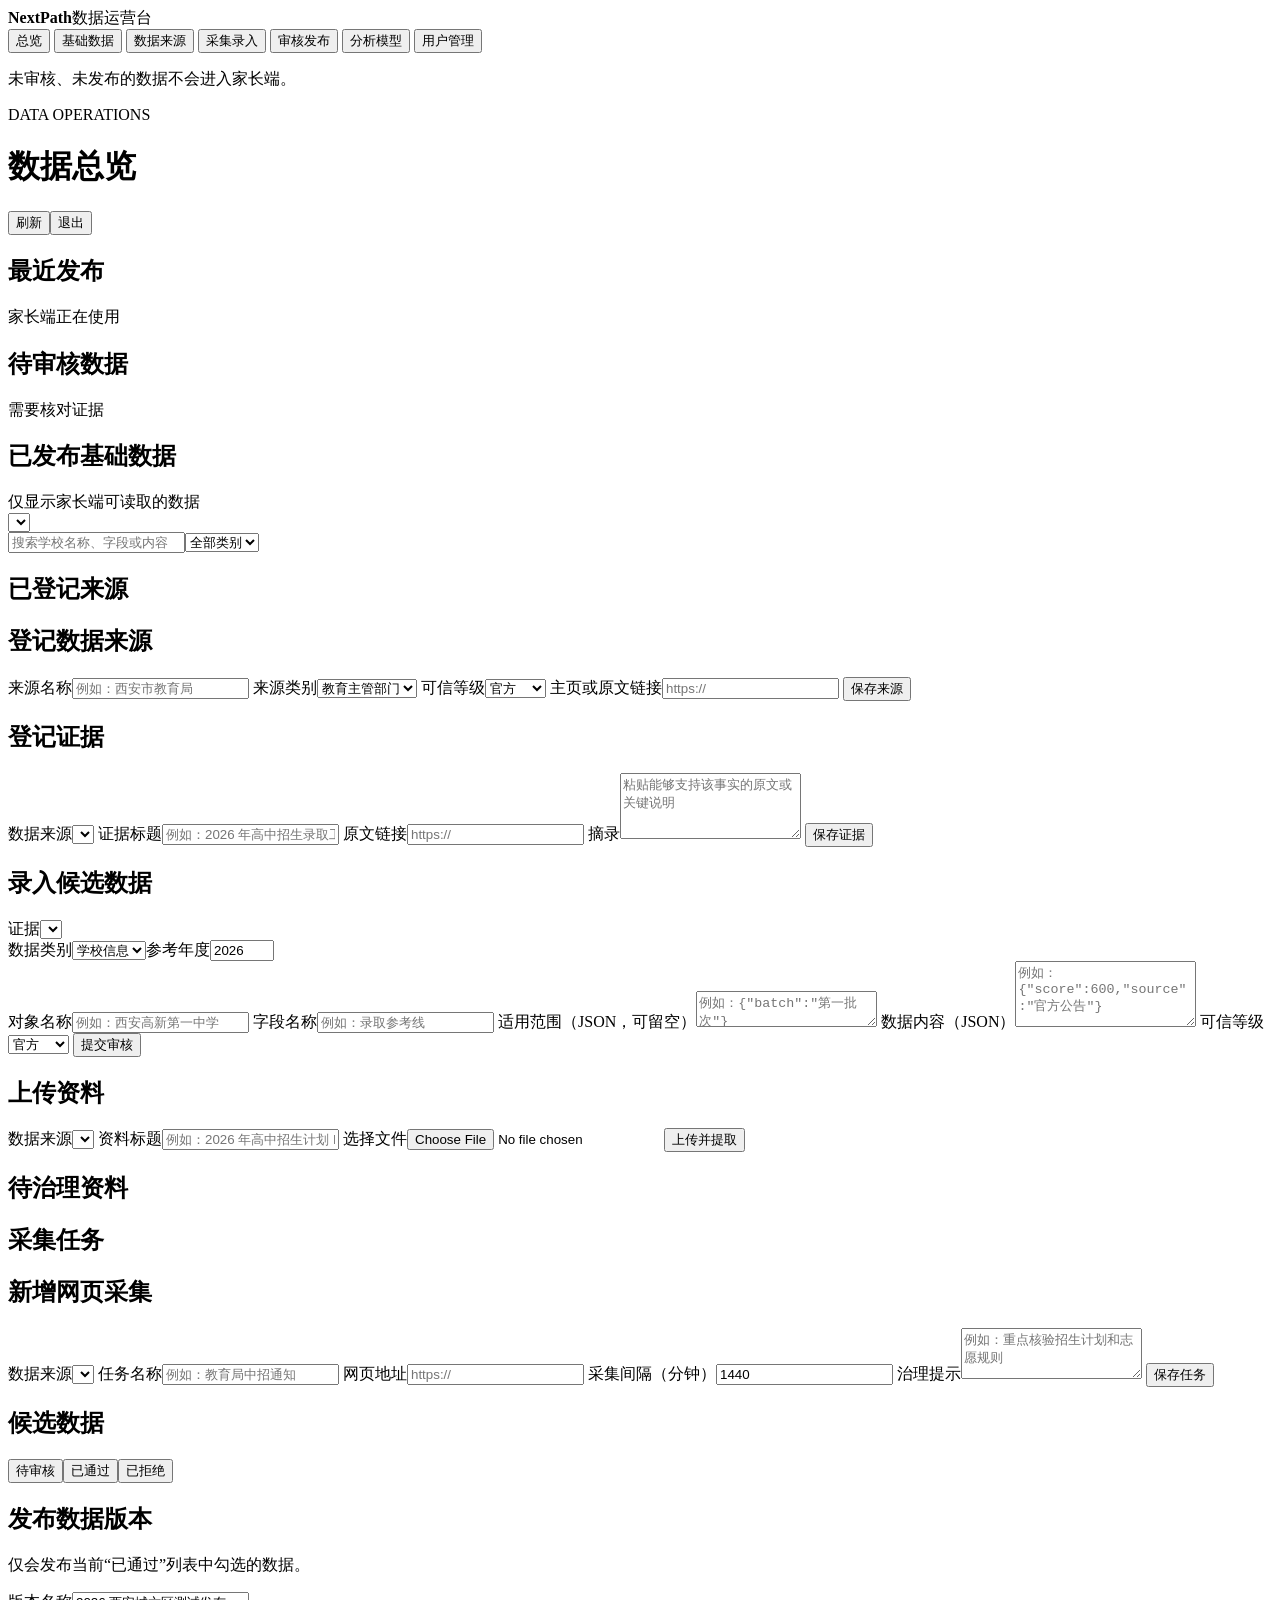
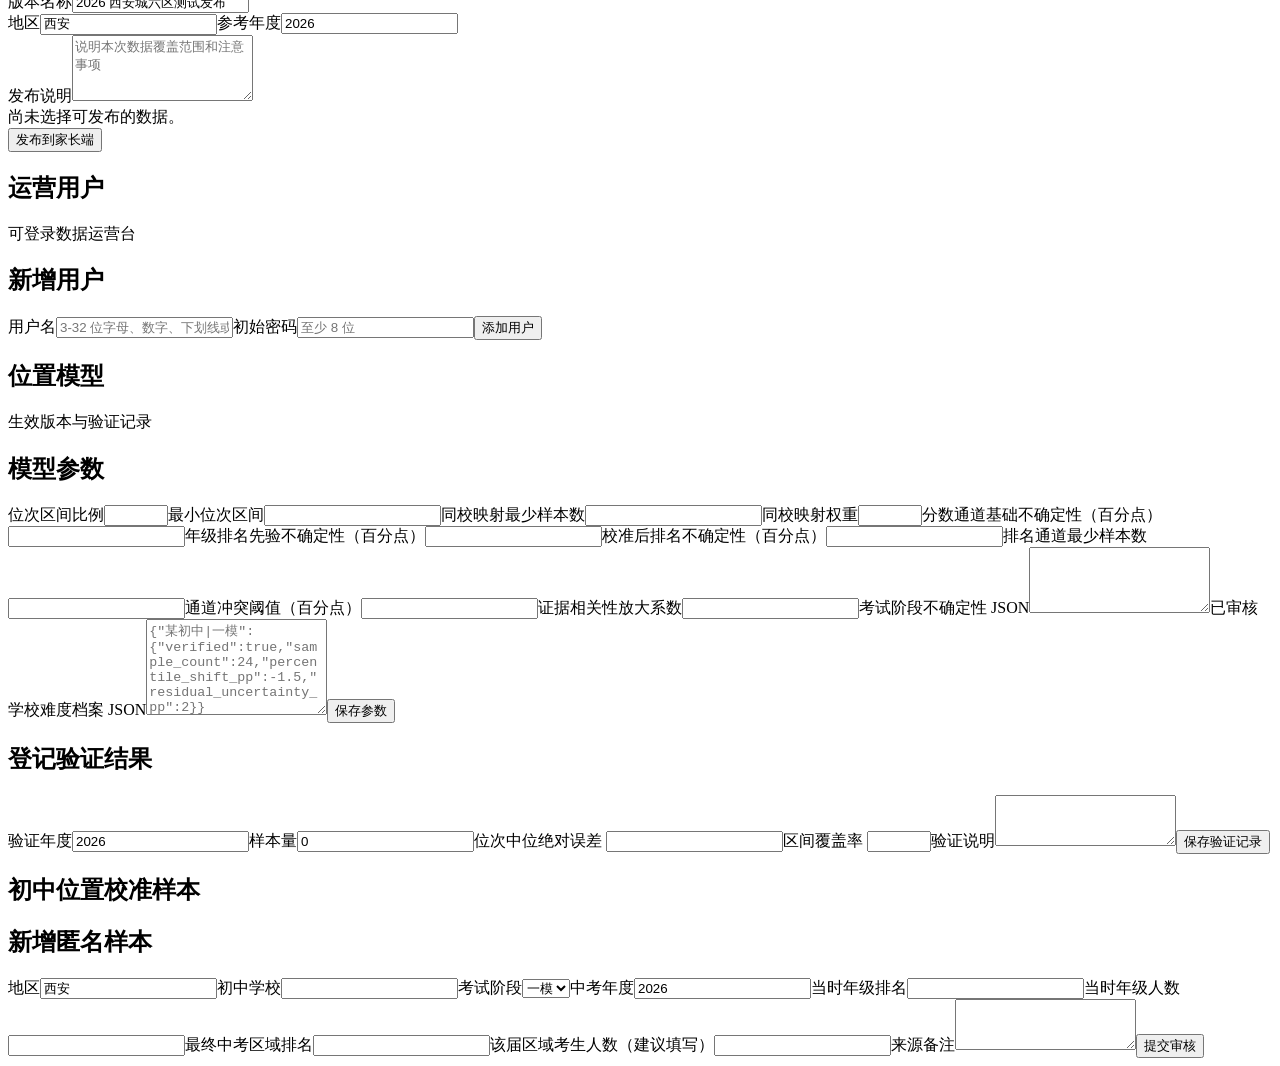
==== backend/admin_portal/static/index.html @ f188755e "feat: fuse score and school-rank position evidence" ====
<!doctype html>
<html lang="zh-CN">
  <head>
    <meta charset="utf-8">
    <meta name="viewport" content="width=device-width, initial-scale=1">
    <title>NextPath 数据运营台</title>
    <link rel="stylesheet" href="/assets/styles.css">
  </head>
  <body>
    <aside class="sidebar">
      <div class="brand"><strong>NextPath</strong><span>数据运营台</span></div>
      <nav>
        <button class="nav-item active" data-view="overview">总览</button>
        <button class="nav-item" data-view="data">基础数据</button>
        <button class="nav-item" data-view="sources">数据来源</button>
        <button class="nav-item" data-view="capture">采集录入</button>
        <button class="nav-item" data-view="review">审核发布</button>
        <button class="nav-item" data-view="models">分析模型</button>
        <button class="nav-item" data-view="users">用户管理</button>
      </nav>
      <p class="sidebar-note">未审核、未发布的数据不会进入家长端。</p>
    </aside>
    <main>
      <header class="topbar"><div><p class="eyebrow">DATA OPERATIONS</p><h1 id="pageTitle">数据总览</h1></div><div class="topbar-actions"><span id="currentUser" class="current-user"></span><button id="refreshButton" class="button secondary">刷新</button><button id="logoutButton" class="button secondary">退出</button></div></header>
      <div id="notice" class="notice hidden"></div>

      <section id="overview" class="view active">
        <div class="metrics" id="metrics"></div>
        <div class="grid-two">
          <section class="panel"><div class="panel-head"><h2>最近发布</h2><span>家长端正在使用</span></div><div id="releaseList" class="list"></div></section>
          <section class="panel"><div class="panel-head"><h2>待审核数据</h2><span>需要核对证据</span></div><div id="pendingPreview" class="list"></div></section>
        </div>
      </section>

      <section id="data" class="view">
        <section class="panel">
          <div class="panel-head"><div><h2>已发布基础数据</h2><span>仅显示家长端可读取的数据</span></div><select id="releaseSelect" class="release-select"></select></div>
          <div class="data-filter"><input id="dataSearch" placeholder="搜索学校名称、字段或内容"><select id="dataType"><option value="all">全部类别</option><option value="school">学校</option><option value="admission">招生录取</option><option value="policy">中招政策</option></select></div>
          <div id="publishedFactList" class="fact-list"></div>
        </section>
      </section>

      <section id="sources" class="view">
        <div class="grid-two wide-left">
          <section class="panel"><div class="panel-head"><h2>已登记来源</h2><span id="sourceCount"></span></div><div id="sourceList" class="list"></div></section>
          <section class="panel form-panel"><h2>登记数据来源</h2><form id="sourceForm" class="form-stack">
            <label>来源名称<input name="name" required placeholder="例如：西安市教育局"></label>
            <label>来源类别<select name="source_type"><option value="official">教育主管部门</option><option value="school_official">学校官方</option><option value="media">媒体公开信息</option><option value="expert">专家/机构</option><option value="parent">家长反馈</option><option value="manual">人工整理</option></select></label>
            <label>可信等级<select name="reliability"><option value="official">官方</option><option value="verified">已核验</option><option value="observation">待核验</option></select></label>
            <label>主页或原文链接<input name="homepage_url" type="url" placeholder="https://"></label>
            <button class="button" type="submit">保存来源</button>
          </form></section>
        </div>
      </section>

      <section id="capture" class="view">
        <div class="grid-two">
          <section class="panel form-panel"><h2>登记证据</h2><form id="evidenceForm" class="form-stack">
            <label>数据来源<select name="source_id" id="evidenceSource" required></select></label>
            <label>证据标题<input name="title" required placeholder="例如：2026 年高中招生录取工作方案"></label>
            <label>原文链接<input name="url" type="url" placeholder="https://"></label>
            <label>摘录<textarea name="excerpt" rows="4" placeholder="粘贴能够支持该事实的原文或关键说明"></textarea></label>
            <button class="button" type="submit">保存证据</button>
          </form></section>
          <section class="panel form-panel"><h2>录入候选数据</h2><form id="factForm" class="form-stack">
            <label>证据<select name="evidence_id" id="factEvidence" required></select></label>
            <div class="form-row"><label>数据类别<select name="fact_type"><option value="school">学校信息</option><option value="admission">招生录取</option><option value="policy">中招政策</option></select></label><label>参考年度<input name="reference_year" type="number" value="2026" min="2020" max="2100" required></label></div>
            <label>对象名称<input name="entity_name" required placeholder="例如：西安高新第一中学"></label>
            <label>字段名称<input name="field" required placeholder="例如：录取参考线"></label>
            <label>适用范围（JSON，可留空）<textarea name="scope" rows="2" placeholder='例如：{"batch":"第一批次"}'></textarea></label>
            <label>数据内容（JSON）<textarea name="value" rows="4" required placeholder='例如：{"score":600,"source":"官方公告"}'></textarea></label>
            <label>可信等级<select name="confidence"><option value="official">官方</option><option value="verified">已核验</option><option value="observation">待核验</option></select></label>
            <button class="button" type="submit">提交审核</button>
          </form></section>
        </div>
        <div class="grid-two top-gap">
          <section class="panel form-panel"><h2>上传资料</h2><form id="documentForm" class="form-stack" enctype="multipart/form-data">
            <label>数据来源<select name="source_id" id="documentSource"></select></label>
            <label>资料标题<input name="title" required placeholder="例如：2026 年高中招生计划 PDF"></label>
            <label>选择文件<input name="file" type="file" accept=".txt,.md,.csv,.json,.docx,.pdf" required></label>
            <button class="button secondary" type="submit">上传并提取</button>
          </form></section>
          <section class="panel"><div class="panel-head"><h2>待治理资料</h2><span id="ingestionCount"></span></div><div id="ingestionList" class="list"></div></section>
        </div>
        <div class="grid-two top-gap">
          <section class="panel"><div class="panel-head"><h2>采集任务</h2><span id="collectionCount"></span></div><div id="collectionList" class="list"></div></section>
          <section class="panel form-panel"><h2>新增网页采集</h2><form id="collectionForm" class="form-stack">
            <label>数据来源<select name="source_id" id="collectionSource"></select></label>
            <label>任务名称<input name="name" required placeholder="例如：教育局中招通知"></label>
            <label>网页地址<input name="target_url" type="url" required placeholder="https://"></label>
            <label>采集间隔（分钟）<input name="interval_minutes" type="number" min="15" value="1440" required></label>
            <label>治理提示<textarea name="extraction_hint" rows="3" placeholder="例如：重点核验招生计划和志愿规则"></textarea></label>
            <button class="button secondary" type="submit">保存任务</button>
          </form></section>
        </div>
      </section>

      <section id="review" class="view">
        <div class="grid-two wide-left">
          <section class="panel"><div class="panel-head"><h2>候选数据</h2><div class="segmented"><button data-status="pending_review" class="selected">待审核</button><button data-status="approved">已通过</button><button data-status="rejected">已拒绝</button></div></div><div id="factList" class="fact-list"></div></section>
          <section class="panel form-panel"><h2>发布数据版本</h2><p class="muted">仅会发布当前“已通过”列表中勾选的数据。</p><form id="releaseForm" class="form-stack">
            <label>版本名称<input name="name" required value="2026 西安城六区测试发布"></label>
            <div class="form-row"><label>地区<input name="region" value="西安" required></label><label>参考年度<input name="reference_year" type="number" value="2026" required></label></div>
            <label>发布说明<textarea name="notes" rows="4" placeholder="说明本次数据覆盖范围和注意事项"></textarea></label>
            <div id="releaseSelection" class="selection-note">尚未选择可发布的数据。</div>
            <button class="button" type="submit">发布到家长端</button>
          </form></section>
        </div>
      </section>

      <section id="users" class="view">
        <div class="grid-two wide-left">
          <section class="panel"><div class="panel-head"><h2>运营用户</h2><span>可登录数据运营台</span></div><div id="userList" class="list"></div></section>
          <section class="panel form-panel"><h2>新增用户</h2><form id="userForm" class="form-stack"><label>用户名<input name="username" required pattern="[A-Za-z0-9_-]{3,32}" placeholder="3-32 位字母、数字、下划线或连字符"></label><label>初始密码<input name="password" type="password" minlength="8" required placeholder="至少 8 位"></label><button class="button" type="submit">添加用户</button></form></section>
        </div>
      </section>

      <section id="models" class="view">
        <div class="grid-two wide-left">
          <section class="panel"><div class="panel-head"><h2>位置模型</h2><span>生效版本与验证记录</span></div><div id="modelList" class="list"></div><div id="validationList" class="list"></div></section>
          <section class="panel form-panel"><h2>模型参数</h2><form id="modelForm" class="form-stack"><input type="hidden" id="modelId"><label>位次区间比例<input id="rankIntervalRatio" type="number" min="0" max="1" step="0.01" required></label><label>最小位次区间<input id="minimumRankInterval" type="number" min="1" step="1" required></label><label>同校映射最少样本数<input id="schoolMappingMinSamples" type="number" min="2" step="1" required></label><label>同校映射权重<input id="schoolMappingWeight" type="number" min="0" max="1" step="0.05" required></label><label>分数通道基础不确定性（百分点）<input id="scoreChannelUncertainty" type="number" min="0.1" step="0.5" required></label><label>年级排名先验不确定性（百分点）<input id="rankPriorUncertainty" type="number" min="0.1" step="0.5" required></label><label>校准后排名不确定性（百分点）<input id="rankCalibratedUncertainty" type="number" min="0.1" step="0.5" required></label><label>排名通道最少样本数<input id="rankChannelMinSamples" type="number" min="2" step="1" required></label><label>通道冲突阈值（百分点）<input id="fusionConflictThreshold" type="number" min="0.1" step="0.5" required></label><label>证据相关性放大系数<input id="fusionCorrelationInflation" type="number" min="1" step="0.05" required></label><label>考试阶段不确定性 JSON<textarea id="difficultyStageUncertainty" rows="4"></textarea></label><label>已审核学校难度档案 JSON<textarea id="schoolDifficultyProfiles" rows="6" placeholder='{"某初中|一模":{"verified":true,"sample_count":24,"percentile_shift_pp":-1.5,"residual_uncertainty_pp":2}}'></textarea></label><button class="button" type="submit">保存参数</button></form><h2 class="subheading">登记验证结果</h2><form id="validationForm" class="form-stack"><label>验证年度<input name="validation_year" type="number" value="2026" required></label><label>样本量<input name="sample_size" type="number" min="0" value="0" required></label><label>位次中位绝对误差 <input name="median_absolute_rank_error" type="number" min="0" step="1"></label><label>区间覆盖率 <input name="interval_coverage" type="number" min="0" max="1" step="0.01"></label><label>验证说明<textarea name="notes" rows="3"></textarea></label><button class="button secondary" type="submit">保存验证记录</button></form></section>
        </div>
        <div class="grid-two wide-left top-gap"><section class="panel"><div class="panel-head"><h2>初中位置校准样本</h2><span id="calibrationSummary"></span></div><div id="calibrationList" class="list"></div></section><section class="panel form-panel"><h2>新增匿名样本</h2><form id="calibrationForm" class="form-stack"><label>地区<input name="region" value="西安" required></label><label>初中学校<input name="junior_school" required></label><label>考试阶段<select name="assessment_stage"><option>一模</option><option>二模</option><option>三模</option><option>期中</option><option>期末</option><option>月考</option><option>周测</option></select></label><label>中考年度<input name="cohort_year" type="number" value="2026" required></label><label>当时年级排名<input name="grade_rank" type="number" min="1" required></label><label>当时年级人数<input name="grade_size" type="number" min="1" required></label><label>最终中考区域排名<input name="final_city_rank" type="number" min="1" required></label><label>该届区域考生人数（建议填写）<input name="final_candidate_count" type="number" min="1"></label><label>来源备注<textarea name="source_note" rows="3"></textarea></label><button class="button secondary" type="submit">提交审核</button></form></section></div>
      </section>
    </main>
    <script src="/assets/app.js"></script>
  </body>
</html>
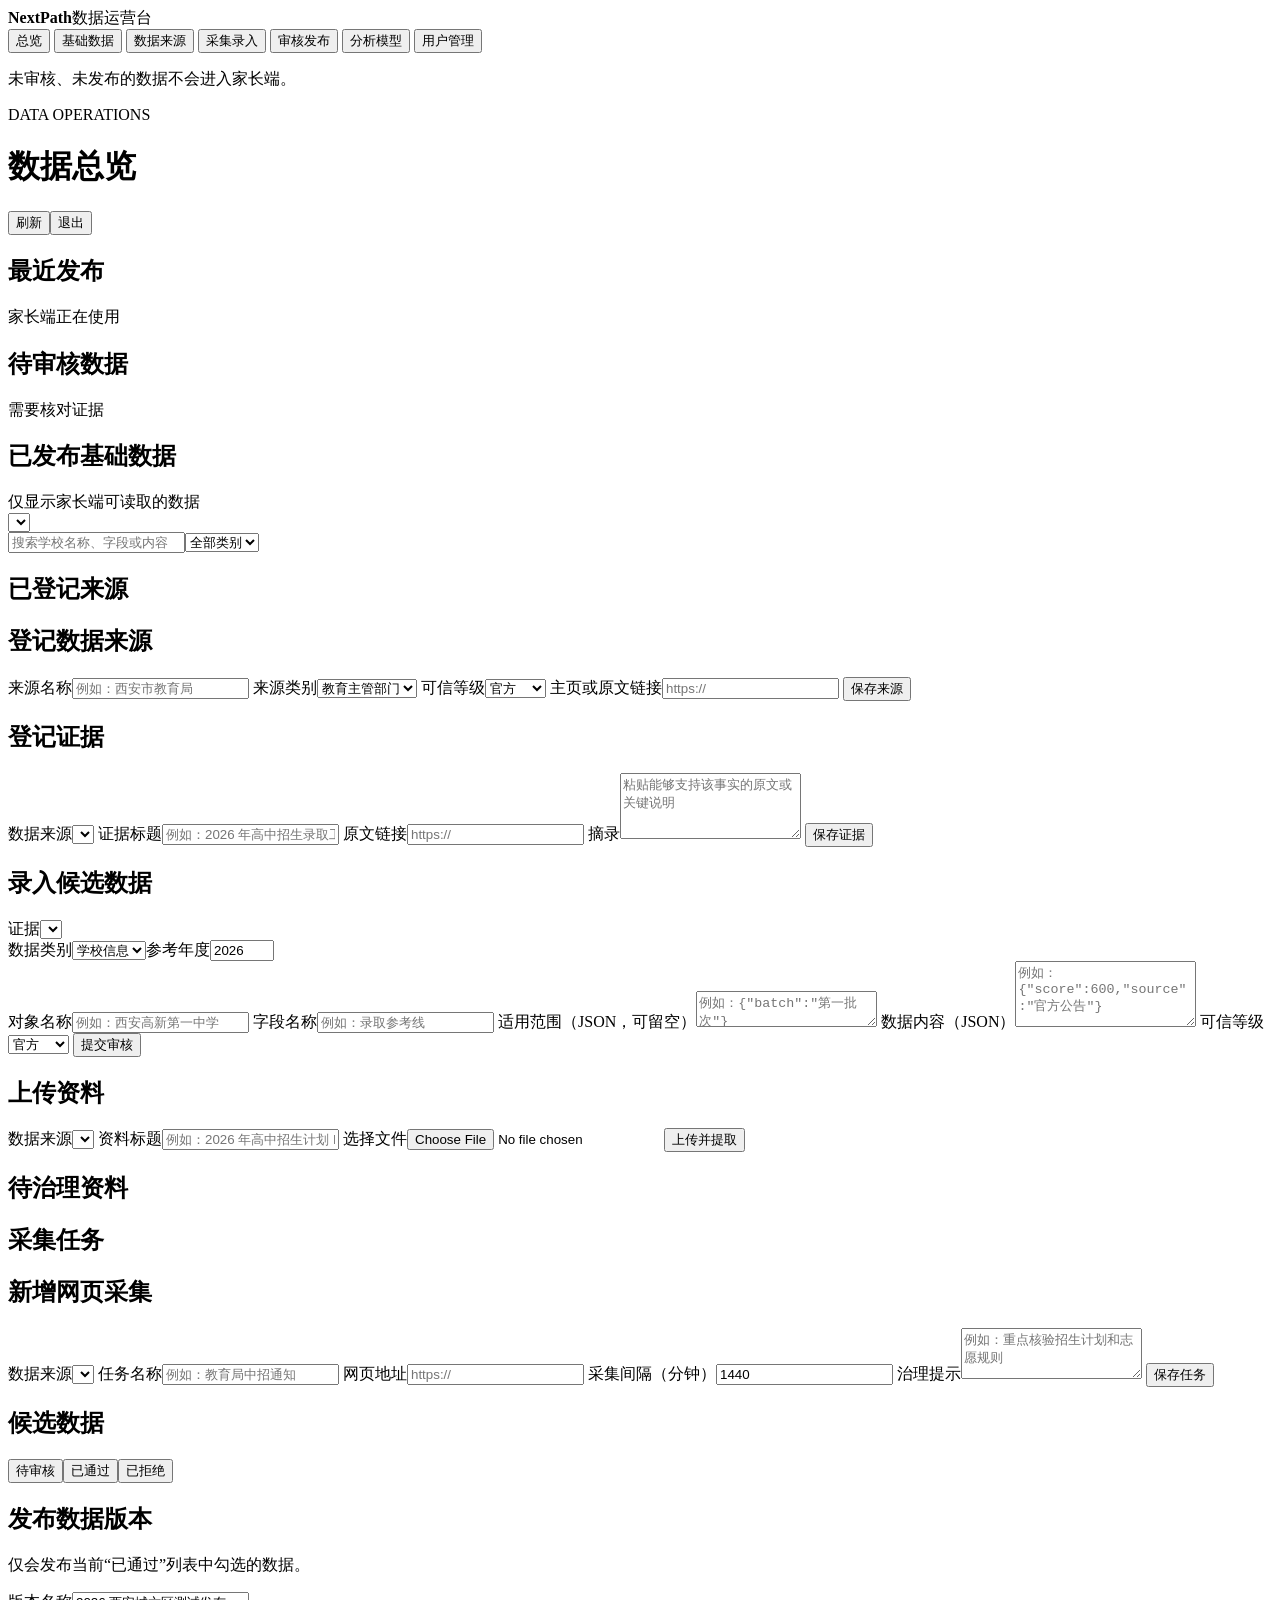
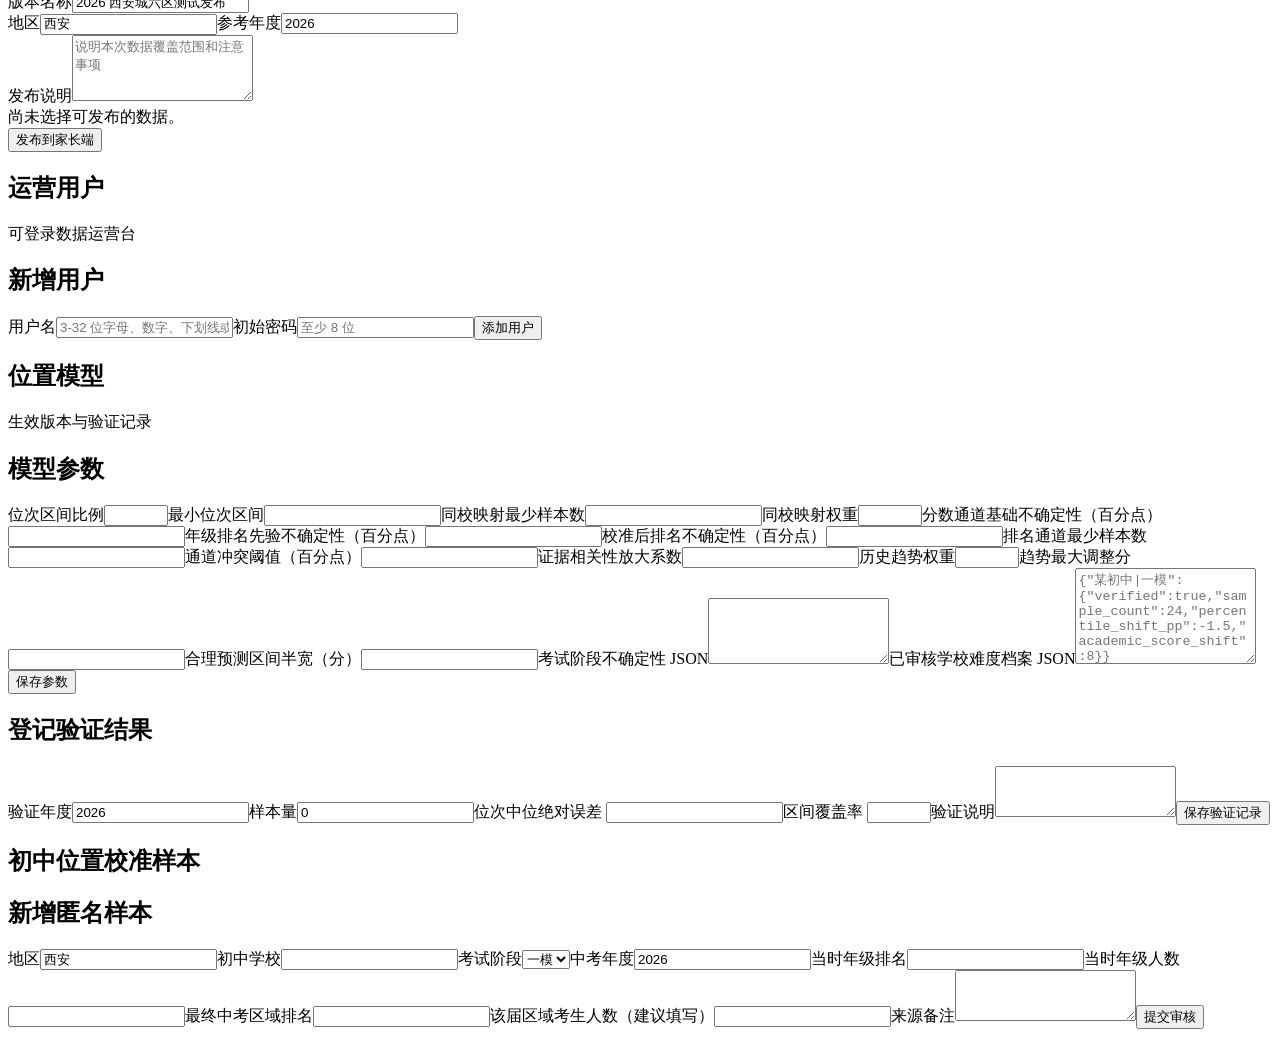
==== commit 813697d6: "feat: show current and projected admission scenarios" ====
--- a/backend/admin_portal/static/index.html
+++ b/backend/admin_portal/static/index.html
@@ -118,7 +118,7 @@
       <section id="models" class="view">
         <div class="grid-two wide-left">
           <section class="panel"><div class="panel-head"><h2>位置模型</h2><span>生效版本与验证记录</span></div><div id="modelList" class="list"></div><div id="validationList" class="list"></div></section>
-          <section class="panel form-panel"><h2>模型参数</h2><form id="modelForm" class="form-stack"><input type="hidden" id="modelId"><label>位次区间比例<input id="rankIntervalRatio" type="number" min="0" max="1" step="0.01" required></label><label>最小位次区间<input id="minimumRankInterval" type="number" min="1" step="1" required></label><label>同校映射最少样本数<input id="schoolMappingMinSamples" type="number" min="2" step="1" required></label><label>同校映射权重<input id="schoolMappingWeight" type="number" min="0" max="1" step="0.05" required></label><label>分数通道基础不确定性（百分点）<input id="scoreChannelUncertainty" type="number" min="0.1" step="0.5" required></label><label>年级排名先验不确定性（百分点）<input id="rankPriorUncertainty" type="number" min="0.1" step="0.5" required></label><label>校准后排名不确定性（百分点）<input id="rankCalibratedUncertainty" type="number" min="0.1" step="0.5" required></label><label>排名通道最少样本数<input id="rankChannelMinSamples" type="number" min="2" step="1" required></label><label>通道冲突阈值（百分点）<input id="fusionConflictThreshold" type="number" min="0.1" step="0.5" required></label><label>证据相关性放大系数<input id="fusionCorrelationInflation" type="number" min="1" step="0.05" required></label><label>考试阶段不确定性 JSON<textarea id="difficultyStageUncertainty" rows="4"></textarea></label><label>已审核学校难度档案 JSON<textarea id="schoolDifficultyProfiles" rows="6" placeholder='{"某初中|一模":{"verified":true,"sample_count":24,"percentile_shift_pp":-1.5,"residual_uncertainty_pp":2}}'></textarea></label><button class="button" type="submit">保存参数</button></form><h2 class="subheading">登记验证结果</h2><form id="validationForm" class="form-stack"><label>验证年度<input name="validation_year" type="number" value="2026" required></label><label>样本量<input name="sample_size" type="number" min="0" value="0" required></label><label>位次中位绝对误差 <input name="median_absolute_rank_error" type="number" min="0" step="1"></label><label>区间覆盖率 <input name="interval_coverage" type="number" min="0" max="1" step="0.01"></label><label>验证说明<textarea name="notes" rows="3"></textarea></label><button class="button secondary" type="submit">保存验证记录</button></form></section>
+          <section class="panel form-panel"><h2>模型参数</h2><form id="modelForm" class="form-stack"><input type="hidden" id="modelId"><label>位次区间比例<input id="rankIntervalRatio" type="number" min="0" max="1" step="0.01" required></label><label>最小位次区间<input id="minimumRankInterval" type="number" min="1" step="1" required></label><label>同校映射最少样本数<input id="schoolMappingMinSamples" type="number" min="2" step="1" required></label><label>同校映射权重<input id="schoolMappingWeight" type="number" min="0" max="1" step="0.05" required></label><label>分数通道基础不确定性（百分点）<input id="scoreChannelUncertainty" type="number" min="0.1" step="0.5" required></label><label>年级排名先验不确定性（百分点）<input id="rankPriorUncertainty" type="number" min="0.1" step="0.5" required></label><label>校准后排名不确定性（百分点）<input id="rankCalibratedUncertainty" type="number" min="0.1" step="0.5" required></label><label>排名通道最少样本数<input id="rankChannelMinSamples" type="number" min="2" step="1" required></label><label>通道冲突阈值（百分点）<input id="fusionConflictThreshold" type="number" min="0.1" step="0.5" required></label><label>证据相关性放大系数<input id="fusionCorrelationInflation" type="number" min="1" step="0.05" required></label><label>历史趋势权重<input id="scoreProjectionTrendWeight" type="number" min="0" max="1" step="0.05" required></label><label>趋势最大调整分<input id="scoreProjectionMaxTrendPoints" type="number" min="0" step="1" required></label><label>合理预测区间半宽（分）<input id="scoreProjectionRangePoints" type="number" min="0" step="1" required></label><label>考试阶段不确定性 JSON<textarea id="difficultyStageUncertainty" rows="4"></textarea></label><label>已审核学校难度档案 JSON<textarea id="schoolDifficultyProfiles" rows="6" placeholder='{"某初中|一模":{"verified":true,"sample_count":24,"percentile_shift_pp":-1.5,"academic_score_shift":8}}'></textarea></label><button class="button" type="submit">保存参数</button></form><h2 class="subheading">登记验证结果</h2><form id="validationForm" class="form-stack"><label>验证年度<input name="validation_year" type="number" value="2026" required></label><label>样本量<input name="sample_size" type="number" min="0" value="0" required></label><label>位次中位绝对误差 <input name="median_absolute_rank_error" type="number" min="0" step="1"></label><label>区间覆盖率 <input name="interval_coverage" type="number" min="0" max="1" step="0.01"></label><label>验证说明<textarea name="notes" rows="3"></textarea></label><button class="button secondary" type="submit">保存验证记录</button></form></section>
         </div>
         <div class="grid-two wide-left top-gap"><section class="panel"><div class="panel-head"><h2>初中位置校准样本</h2><span id="calibrationSummary"></span></div><div id="calibrationList" class="list"></div></section><section class="panel form-panel"><h2>新增匿名样本</h2><form id="calibrationForm" class="form-stack"><label>地区<input name="region" value="西安" required></label><label>初中学校<input name="junior_school" required></label><label>考试阶段<select name="assessment_stage"><option>一模</option><option>二模</option><option>三模</option><option>期中</option><option>期末</option><option>月考</option><option>周测</option></select></label><label>中考年度<input name="cohort_year" type="number" value="2026" required></label><label>当时年级排名<input name="grade_rank" type="number" min="1" required></label><label>当时年级人数<input name="grade_size" type="number" min="1" required></label><label>最终中考区域排名<input name="final_city_rank" type="number" min="1" required></label><label>该届区域考生人数（建议填写）<input name="final_candidate_count" type="number" min="1"></label><label>来源备注<textarea name="source_note" rows="3"></textarea></label><button class="button secondary" type="submit">提交审核</button></form></section></div>
       </section>
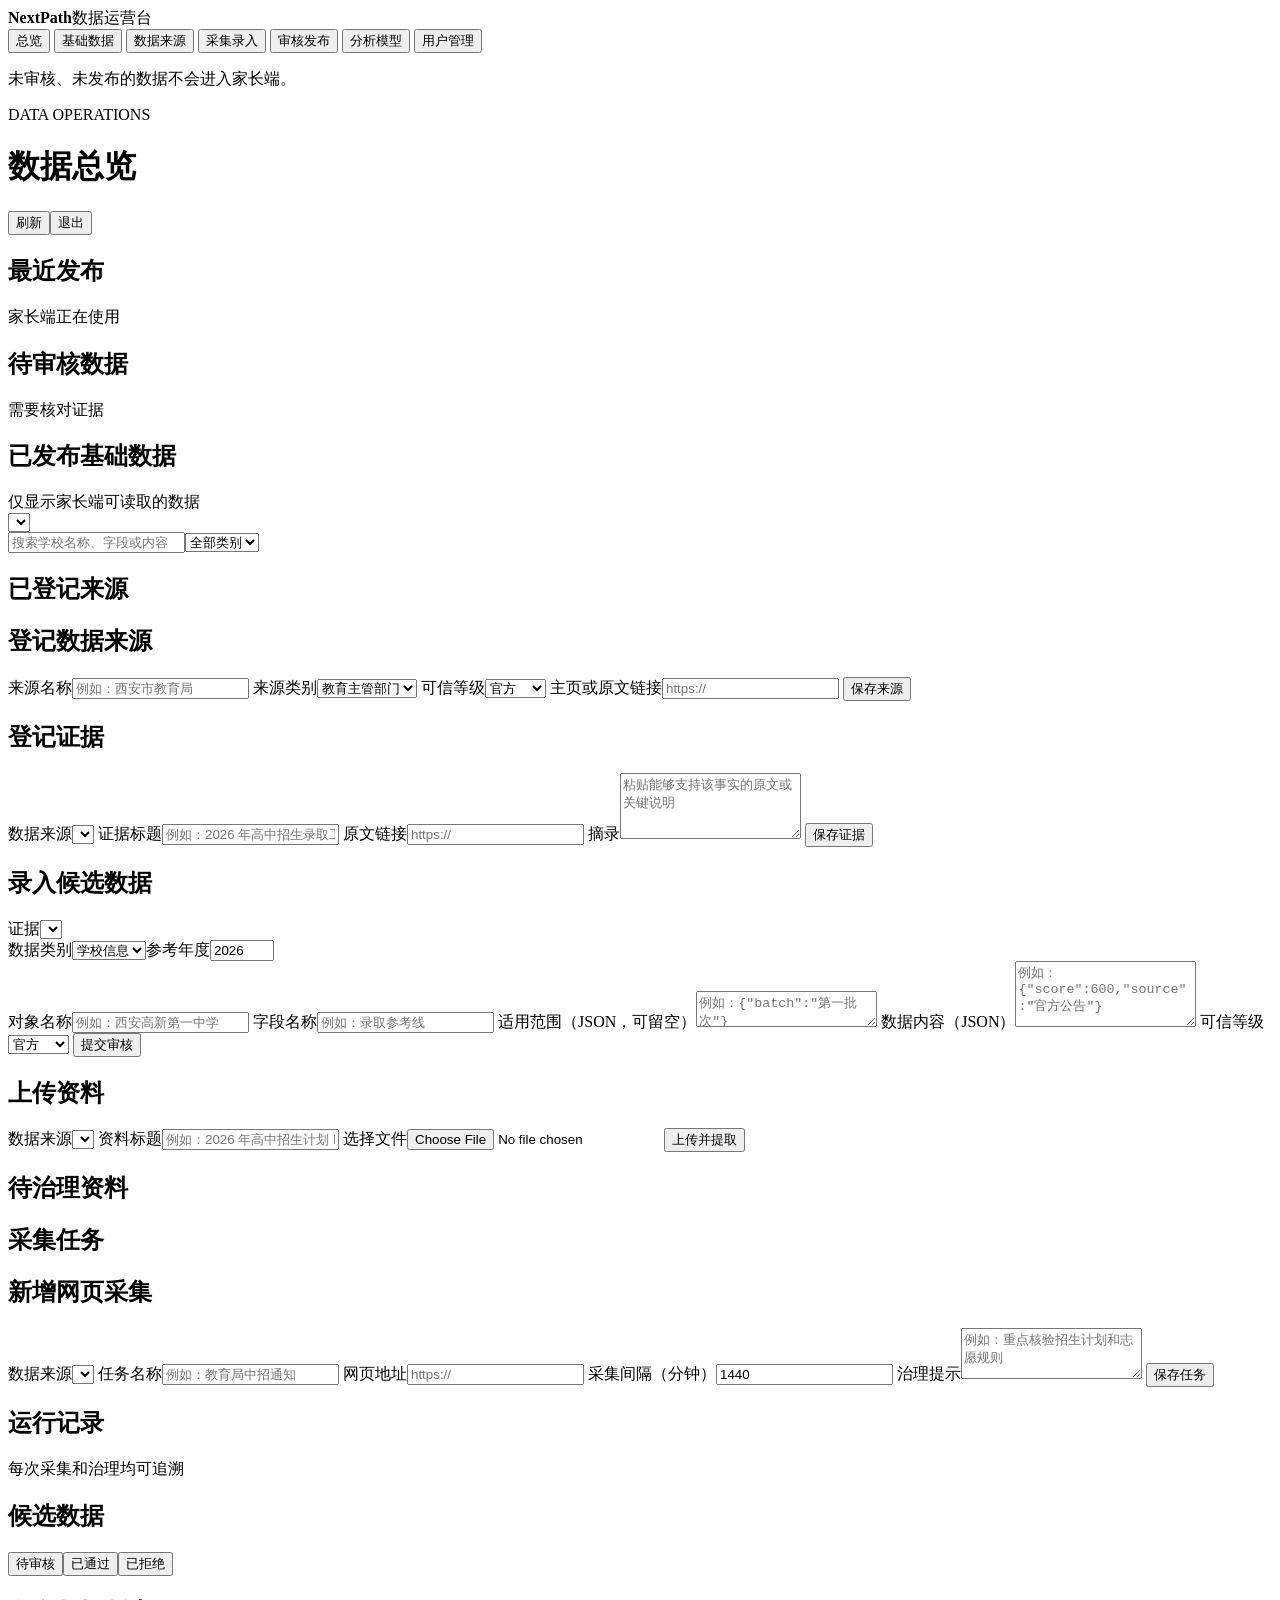
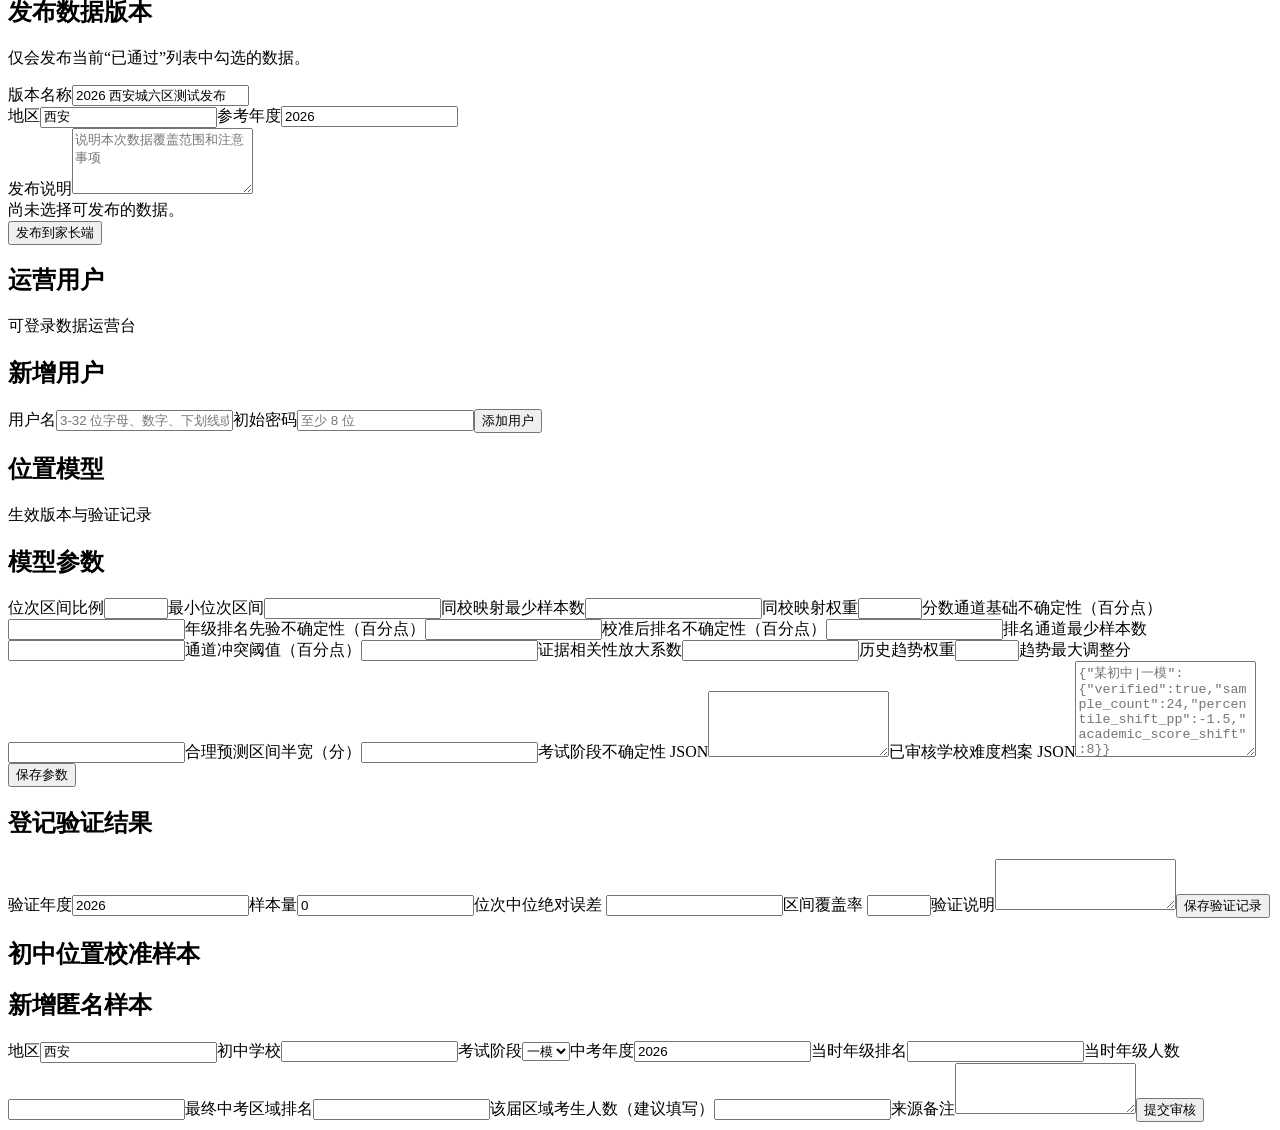
==== commit a8b8cdcd: "feat: expose collection run logs in admin portal" ====
--- a/backend/admin_portal/static/index.html
+++ b/backend/admin_portal/static/index.html
@@ -93,6 +93,10 @@
             <button class="button secondary" type="submit">保存任务</button>
           </form></section>
         </div>
+        <section class="panel top-gap">
+          <div class="panel-head"><div><h2>运行记录</h2><span>每次采集和治理均可追溯</span></div><span id="collectionRunCount"></span></div>
+          <div class="run-layout"><div id="collectionRunList" class="run-list"></div><aside id="collectionRunDetail" class="run-detail"></aside></div>
+        </section>
       </section>
 
       <section id="review" class="view">
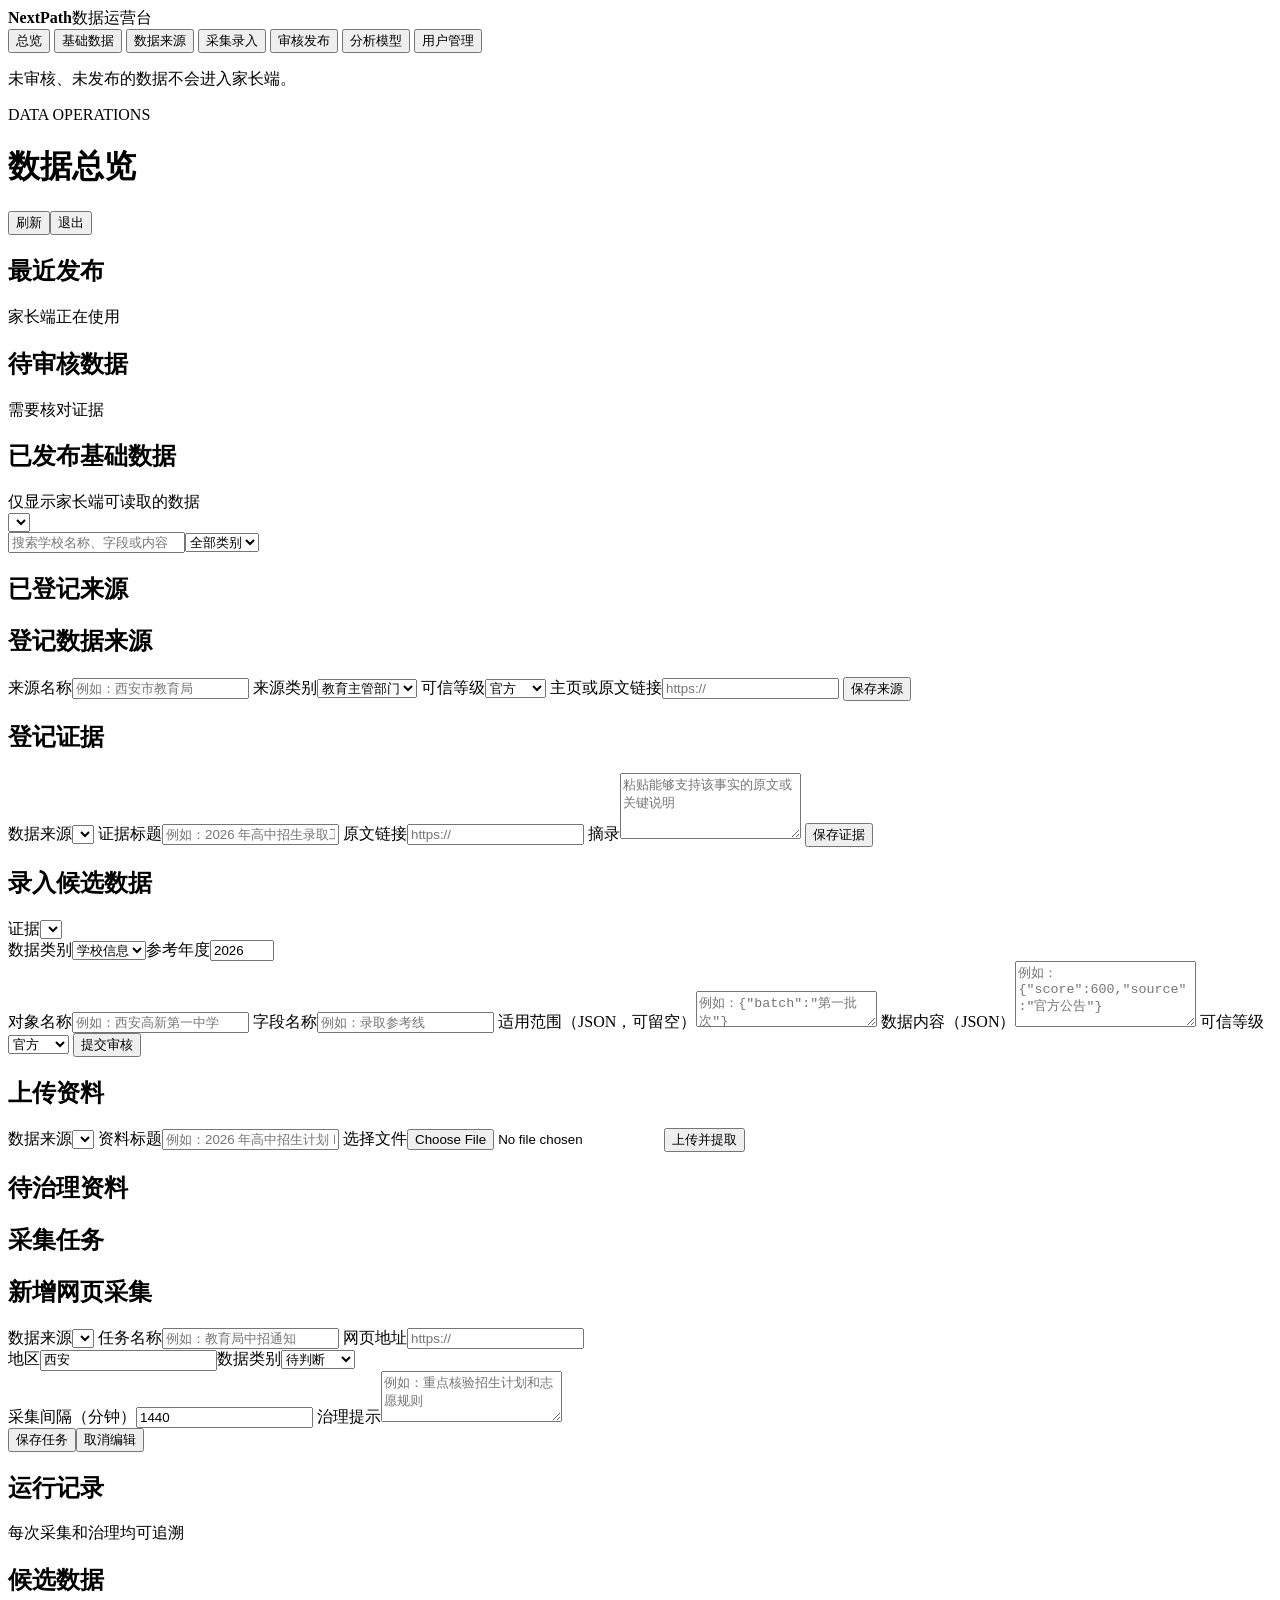
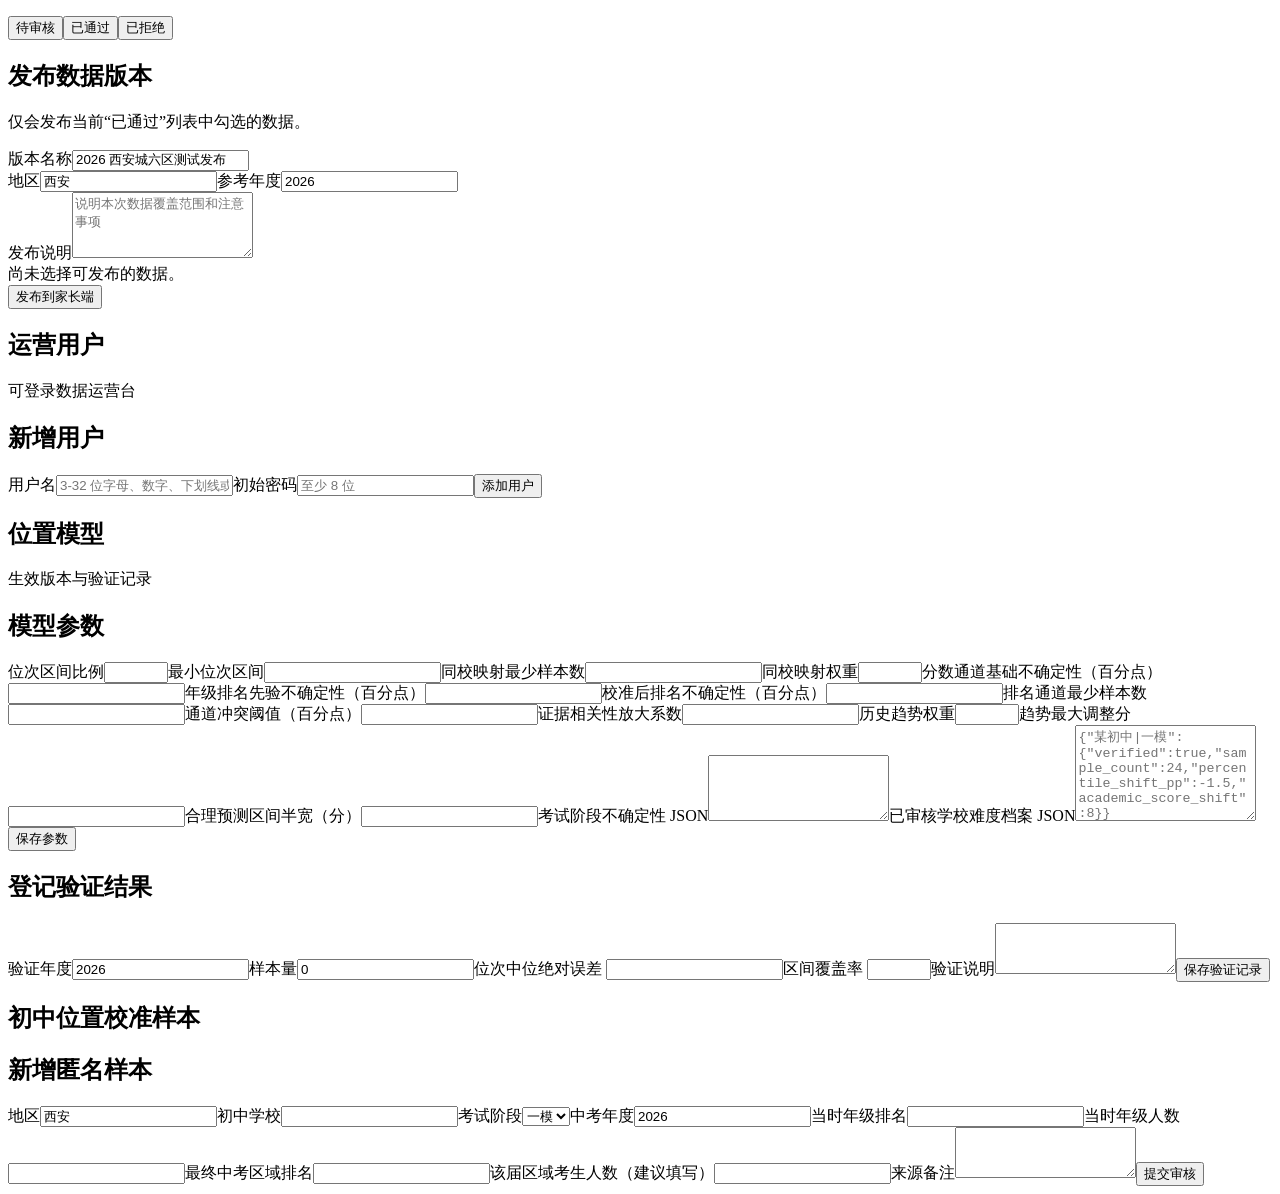
==== commit 2dcecf9a: "feat: complete collection retry and reprocessing flow" ====
--- a/backend/admin_portal/static/index.html
+++ b/backend/admin_portal/static/index.html
@@ -85,12 +85,14 @@
         <div class="grid-two top-gap">
           <section class="panel"><div class="panel-head"><h2>采集任务</h2><span id="collectionCount"></span></div><div id="collectionList" class="list"></div></section>
           <section class="panel form-panel"><h2>新增网页采集</h2><form id="collectionForm" class="form-stack">
+            <input name="job_id" type="hidden">
             <label>数据来源<select name="source_id" id="collectionSource"></select></label>
             <label>任务名称<input name="name" required placeholder="例如：教育局中招通知"></label>
             <label>网页地址<input name="target_url" type="url" required placeholder="https://"></label>
+            <div class="form-row"><label>地区<input name="region" value="西安" placeholder="例如：西安"></label><label>数据类别<select name="data_type"><option value="">待判断</option><option value="school">学校信息</option><option value="admission">招生录取</option><option value="policy">中招政策</option></select></label></div>
             <label>采集间隔（分钟）<input name="interval_minutes" type="number" min="15" value="1440" required></label>
             <label>治理提示<textarea name="extraction_hint" rows="3" placeholder="例如：重点核验招生计划和志愿规则"></textarea></label>
-            <button class="button secondary" type="submit">保存任务</button>
+            <div class="actions"><button id="collectionSubmit" class="button secondary" type="submit">保存任务</button><button id="cancelCollectionEdit" class="button secondary hidden" type="button">取消编辑</button></div>
           </form></section>
         </div>
         <section class="panel top-gap">
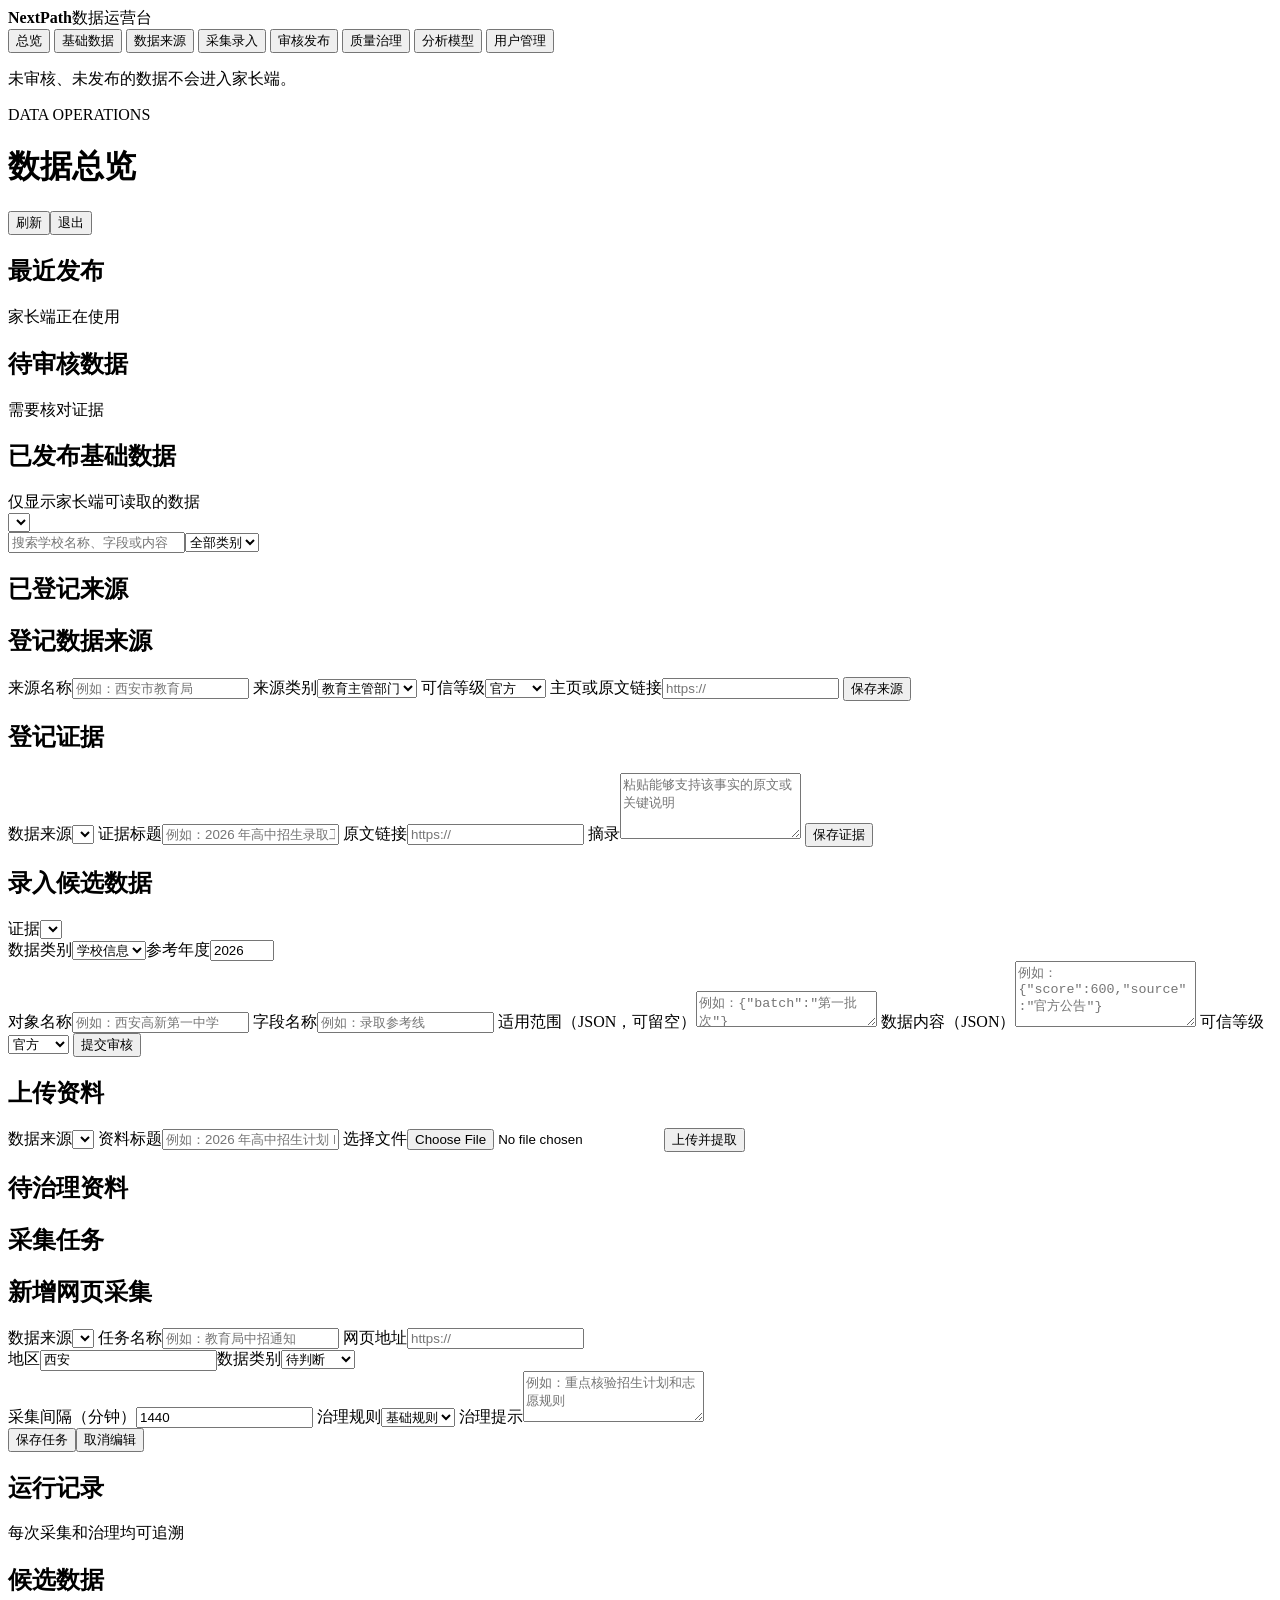
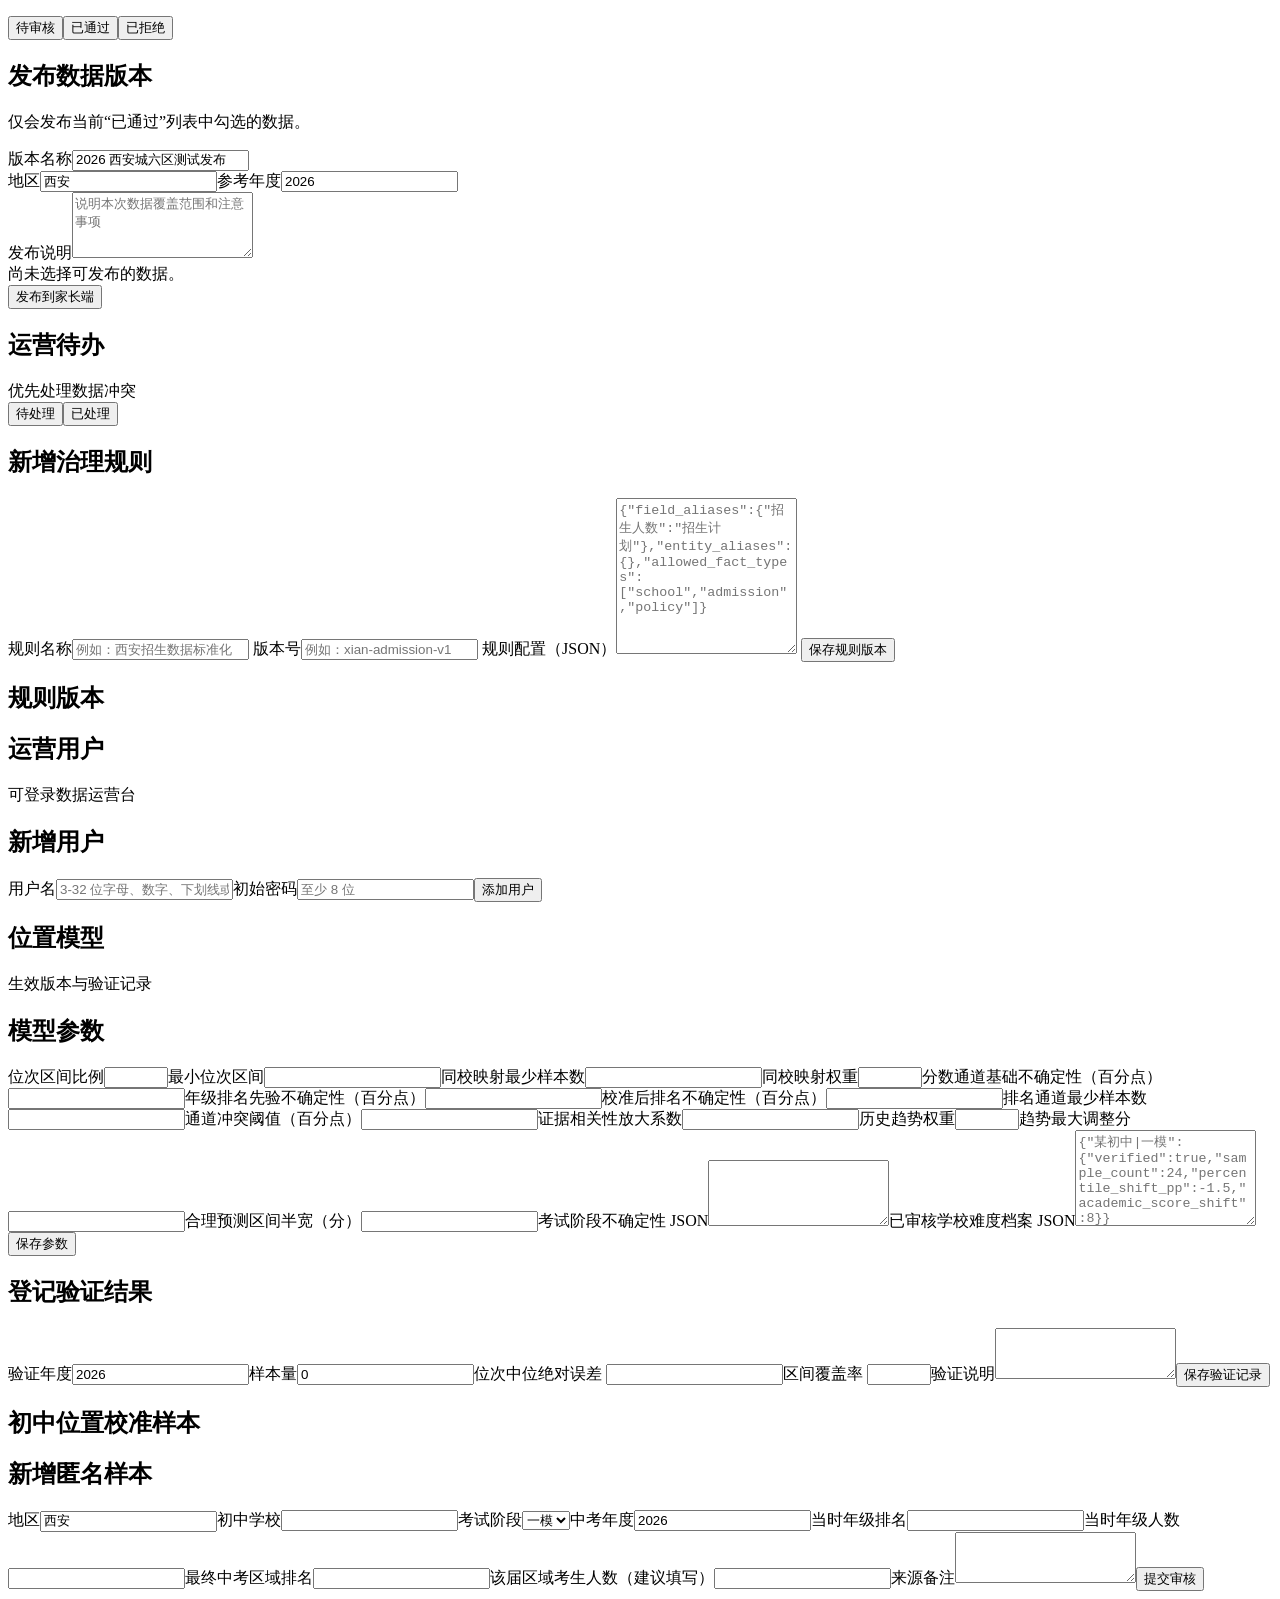
==== commit 97e619f2: "feat: add data governance workbench" ====
--- a/backend/admin_portal/static/index.html
+++ b/backend/admin_portal/static/index.html
@@ -15,6 +15,7 @@
         <button class="nav-item" data-view="sources">数据来源</button>
         <button class="nav-item" data-view="capture">采集录入</button>
         <button class="nav-item" data-view="review">审核发布</button>
+        <button class="nav-item" data-view="quality">质量治理</button>
         <button class="nav-item" data-view="models">分析模型</button>
         <button class="nav-item" data-view="users">用户管理</button>
       </nav>
@@ -91,6 +92,7 @@
             <label>网页地址<input name="target_url" type="url" required placeholder="https://"></label>
             <div class="form-row"><label>地区<input name="region" value="西安" placeholder="例如：西安"></label><label>数据类别<select name="data_type"><option value="">待判断</option><option value="school">学校信息</option><option value="admission">招生录取</option><option value="policy">中招政策</option></select></label></div>
             <label>采集间隔（分钟）<input name="interval_minutes" type="number" min="15" value="1440" required></label>
+            <label>治理规则<select name="governance_rule_version" id="collectionRule"><option value="">基础规则</option></select></label>
             <label>治理提示<textarea name="extraction_hint" rows="3" placeholder="例如：重点核验招生计划和志愿规则"></textarea></label>
             <div class="actions"><button id="collectionSubmit" class="button secondary" type="submit">保存任务</button><button id="cancelCollectionEdit" class="button secondary hidden" type="button">取消编辑</button></div>
           </form></section>
@@ -114,6 +116,28 @@
         </div>
       </section>
 
+      <section id="quality" class="view">
+        <div class="grid-two wide-left">
+          <section class="panel">
+            <div class="panel-head"><div><h2>运营待办</h2><span>优先处理数据冲突</span></div><div class="segmented"><button data-alert-status="open" class="selected">待处理</button><button data-alert-status="resolved">已处理</button></div></div>
+            <div id="alertList" class="list"></div>
+          </section>
+          <section class="panel form-panel">
+            <h2>新增治理规则</h2>
+            <form id="governanceRuleForm" class="form-stack">
+              <label>规则名称<input name="name" required placeholder="例如：西安招生数据标准化"></label>
+              <label>版本号<input name="version" required pattern="[A-Za-z0-9._-]+" placeholder="例如：xian-admission-v1"></label>
+              <label>规则配置（JSON）<textarea name="rules" rows="10" required placeholder='{"field_aliases":{"招生人数":"招生计划"},"entity_aliases":{},"allowed_fact_types":["school","admission","policy"]}'></textarea></label>
+              <button class="button" type="submit">保存规则版本</button>
+            </form>
+          </section>
+        </div>
+        <section class="panel top-gap">
+          <div class="panel-head"><h2>规则版本</h2><span id="governanceRuleCount"></span></div>
+          <div id="governanceRuleList" class="rule-grid"></div>
+        </section>
+      </section>
+
       <section id="users" class="view">
         <div class="grid-two wide-left">
           <section class="panel"><div class="panel-head"><h2>运营用户</h2><span>可登录数据运营台</span></div><div id="userList" class="list"></div></section>
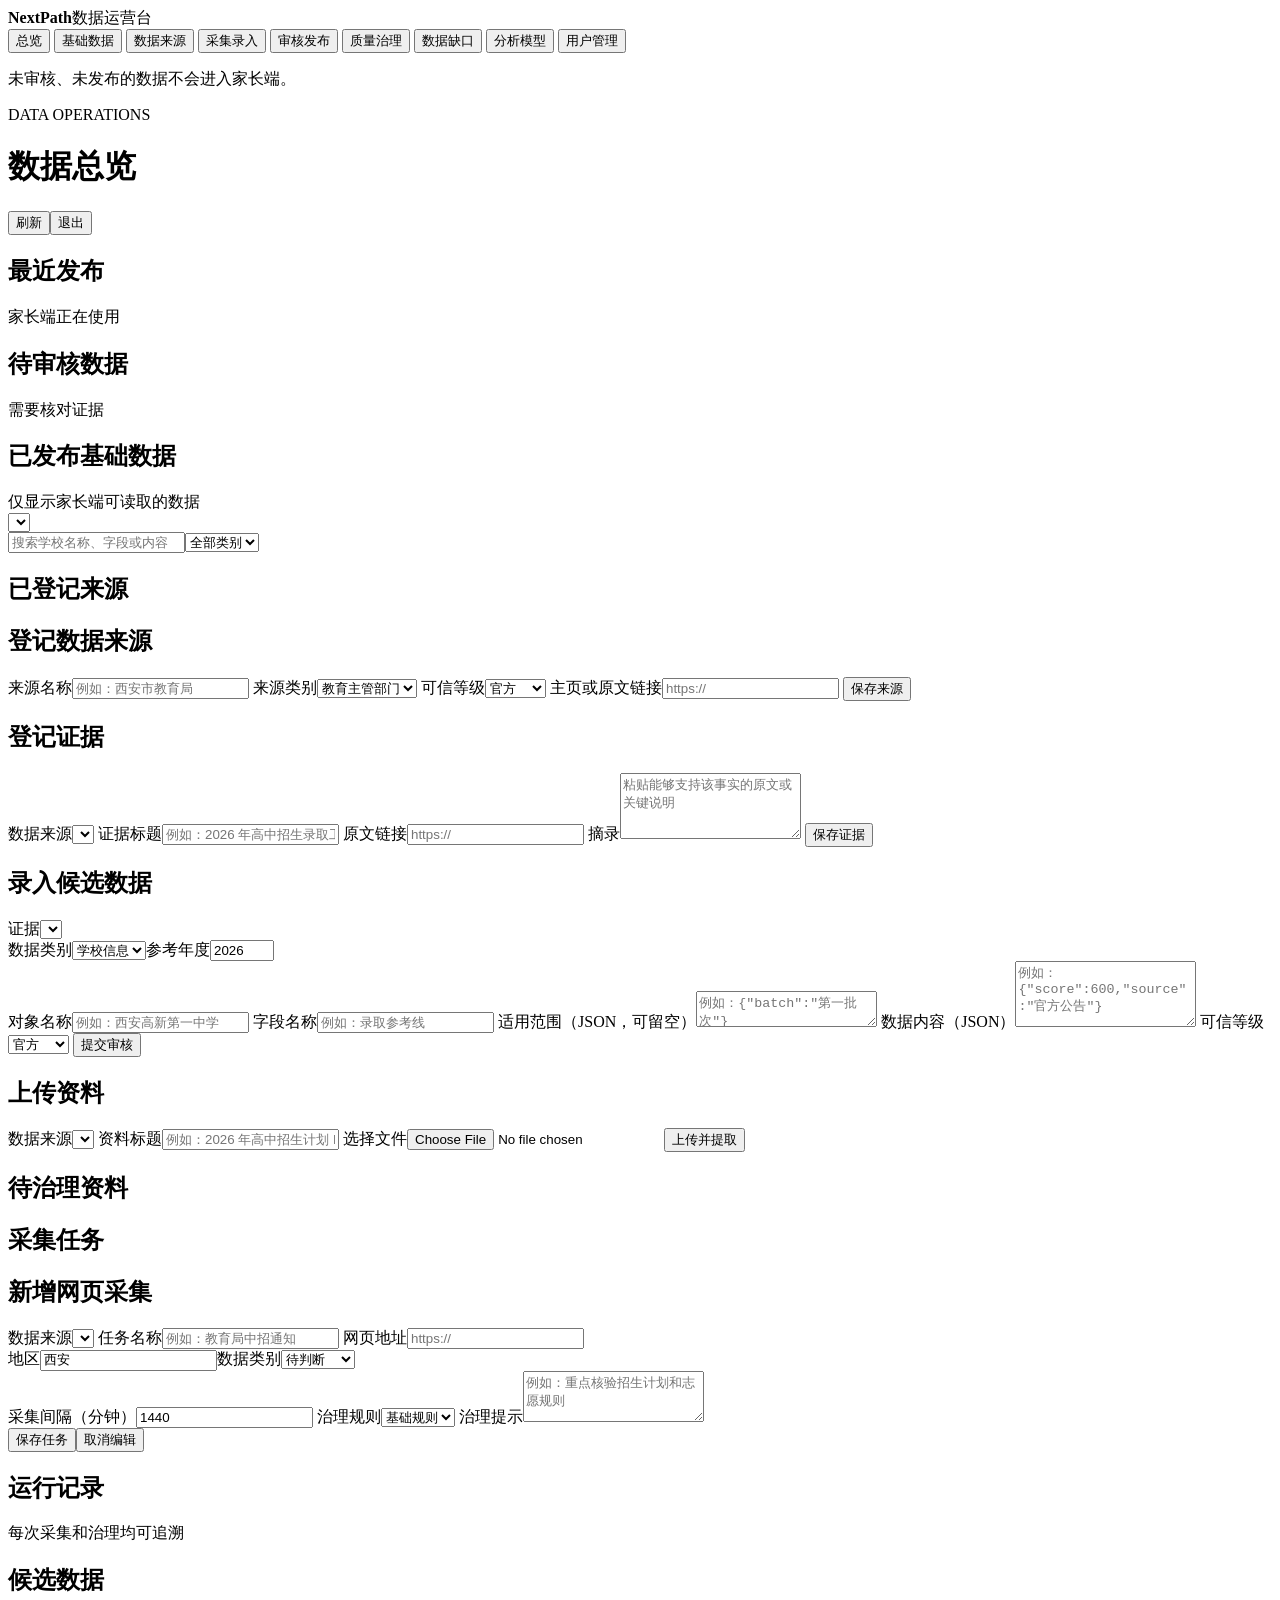
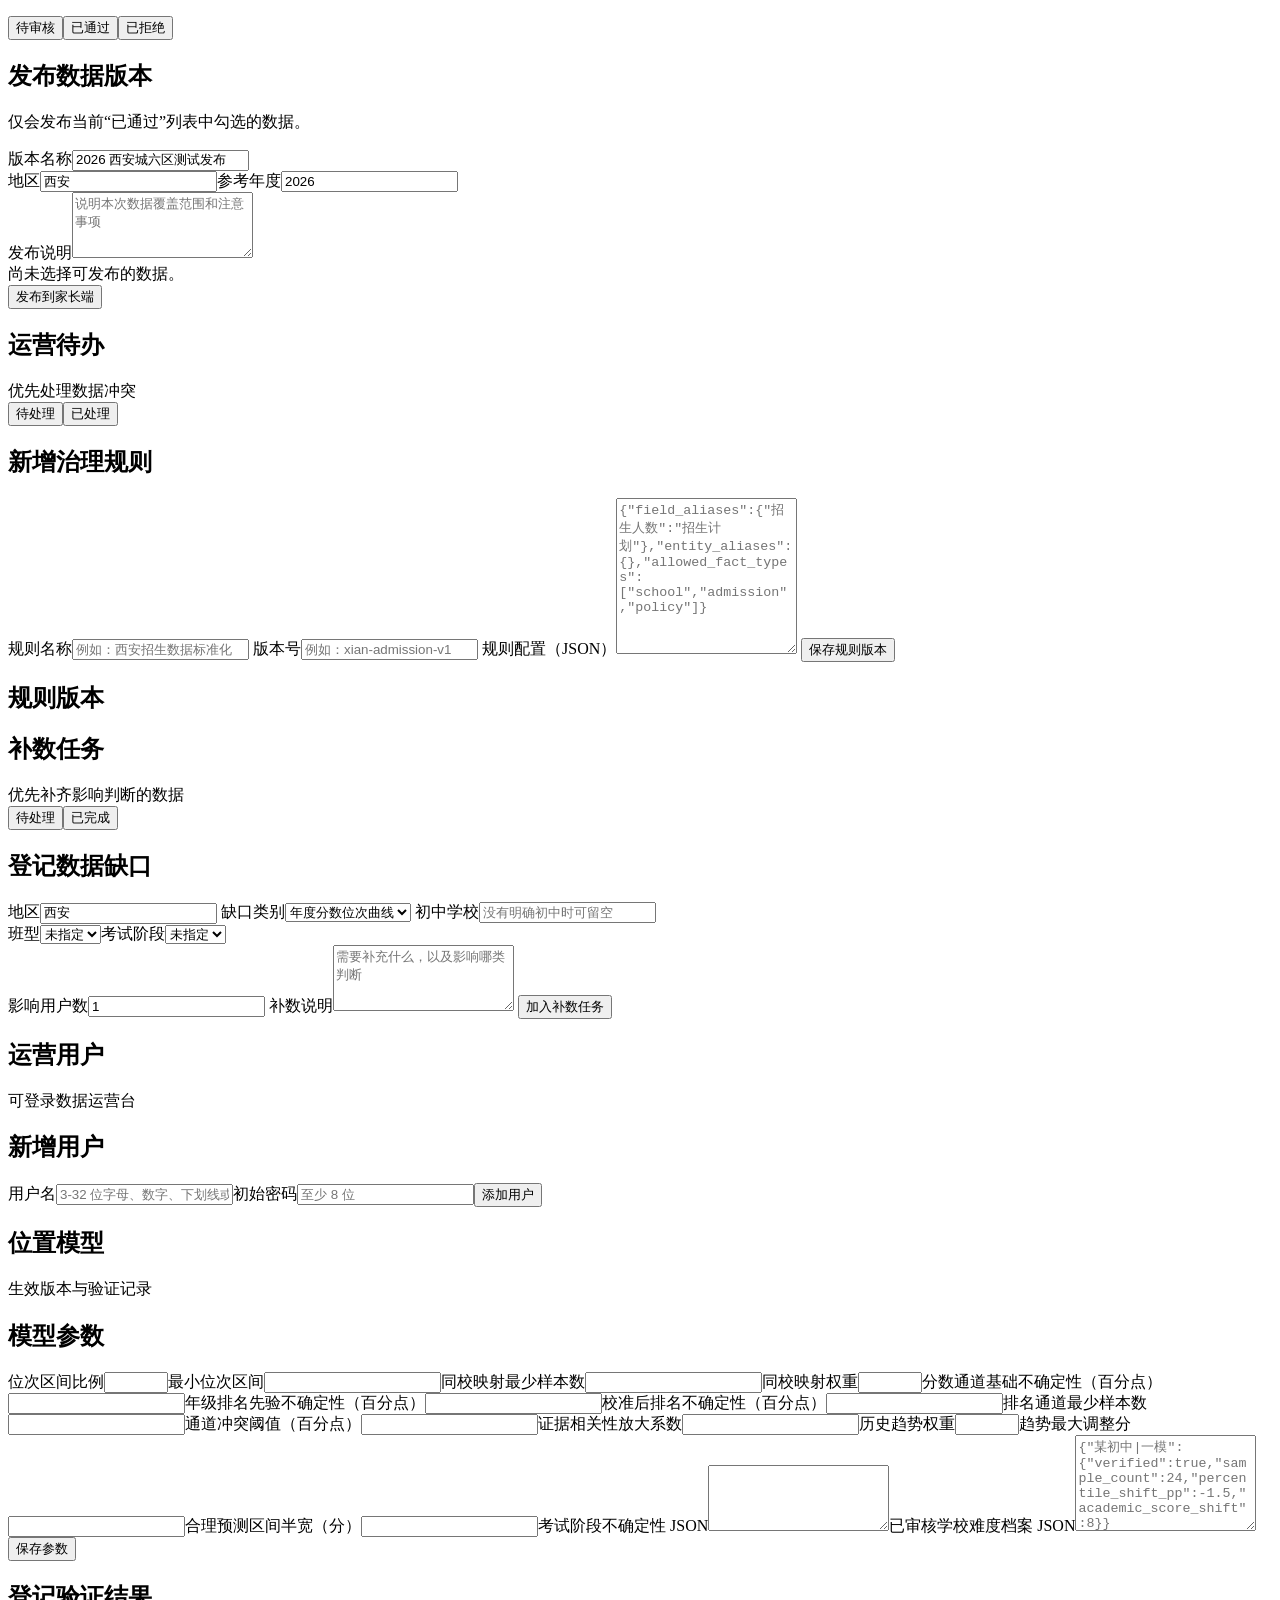
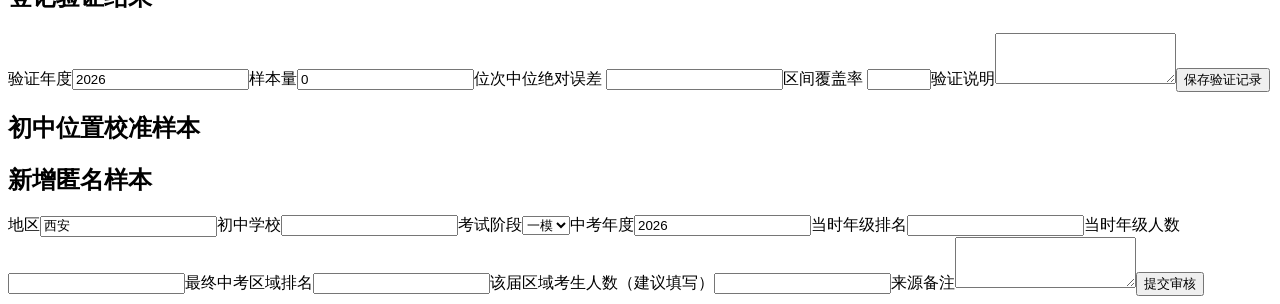
==== commit ec579b62: "feat: complete data gap and lineage workbench" ====
--- a/backend/admin_portal/static/index.html
+++ b/backend/admin_portal/static/index.html
@@ -16,6 +16,7 @@
         <button class="nav-item" data-view="capture">采集录入</button>
         <button class="nav-item" data-view="review">审核发布</button>
         <button class="nav-item" data-view="quality">质量治理</button>
+        <button class="nav-item" data-view="gaps">数据缺口</button>
         <button class="nav-item" data-view="models">分析模型</button>
         <button class="nav-item" data-view="users">用户管理</button>
       </nav>
@@ -138,6 +139,27 @@
         </section>
       </section>
 
+      <section id="gaps" class="view">
+        <div class="grid-two wide-left">
+          <section class="panel">
+            <div class="panel-head"><div><h2>补数任务</h2><span>优先补齐影响判断的数据</span></div><div class="segmented"><button data-gap-status="open" class="selected">待处理</button><button data-gap-status="resolved">已完成</button></div></div>
+            <div id="gapList" class="list"></div>
+          </section>
+          <section class="panel form-panel">
+            <h2>登记数据缺口</h2>
+            <form id="gapForm" class="form-stack">
+              <label>地区<input name="region" value="西安" required></label>
+              <label>缺口类别<select name="gap_type"><option value="annual_distribution">年度分数位次曲线</option><option value="scoring_scheme">年度计分方案</option><option value="policy">中招政策</option><option value="school_boundary">高中录取边界</option><option value="junior_school_mapping">初中排名映射</option><option value="class_type_mapping">班型映射</option><option value="assessment_calibration">模考校准样本</option></select></label>
+              <label>初中学校<input name="junior_school" placeholder="没有明确初中时可留空"></label>
+              <div class="form-row"><label>班型<select name="class_type_standard"><option value="">未指定</option><option>创新</option><option>重点</option><option>平行</option><option>未知</option></select></label><label>考试阶段<select name="assessment_stage"><option value="">未指定</option><option>一模</option><option>二模</option><option>三模</option><option>月考</option><option>期中</option><option>期末</option><option>周测</option></select></label></div>
+              <label>影响用户数<input name="affected_users" type="number" min="1" value="1" required></label>
+              <label>补数说明<textarea name="reason" rows="4" placeholder="需要补充什么，以及影响哪类判断"></textarea></label>
+              <button class="button" type="submit">加入补数任务</button>
+            </form>
+          </section>
+        </div>
+      </section>
+
       <section id="users" class="view">
         <div class="grid-two wide-left">
           <section class="panel"><div class="panel-head"><h2>运营用户</h2><span>可登录数据运营台</span></div><div id="userList" class="list"></div></section>
@@ -153,6 +175,10 @@
         <div class="grid-two wide-left top-gap"><section class="panel"><div class="panel-head"><h2>初中位置校准样本</h2><span id="calibrationSummary"></span></div><div id="calibrationList" class="list"></div></section><section class="panel form-panel"><h2>新增匿名样本</h2><form id="calibrationForm" class="form-stack"><label>地区<input name="region" value="西安" required></label><label>初中学校<input name="junior_school" required></label><label>考试阶段<select name="assessment_stage"><option>一模</option><option>二模</option><option>三模</option><option>期中</option><option>期末</option><option>月考</option><option>周测</option></select></label><label>中考年度<input name="cohort_year" type="number" value="2026" required></label><label>当时年级排名<input name="grade_rank" type="number" min="1" required></label><label>当时年级人数<input name="grade_size" type="number" min="1" required></label><label>最终中考区域排名<input name="final_city_rank" type="number" min="1" required></label><label>该届区域考生人数（建议填写）<input name="final_candidate_count" type="number" min="1"></label><label>来源备注<textarea name="source_note" rows="3"></textarea></label><button class="button secondary" type="submit">提交审核</button></form></section></div>
       </section>
     </main>
+    <dialog id="lineageDialog" class="lineage-dialog">
+      <div class="dialog-head"><div><p class="eyebrow">DATA LINEAGE</p><h2 id="lineageTitle">数据追溯</h2></div><button id="closeLineage" class="icon-button" aria-label="关闭追溯" title="关闭追溯">×</button></div>
+      <div id="lineageContent"></div>
+    </dialog>
     <script src="/assets/app.js"></script>
   </body>
 </html>
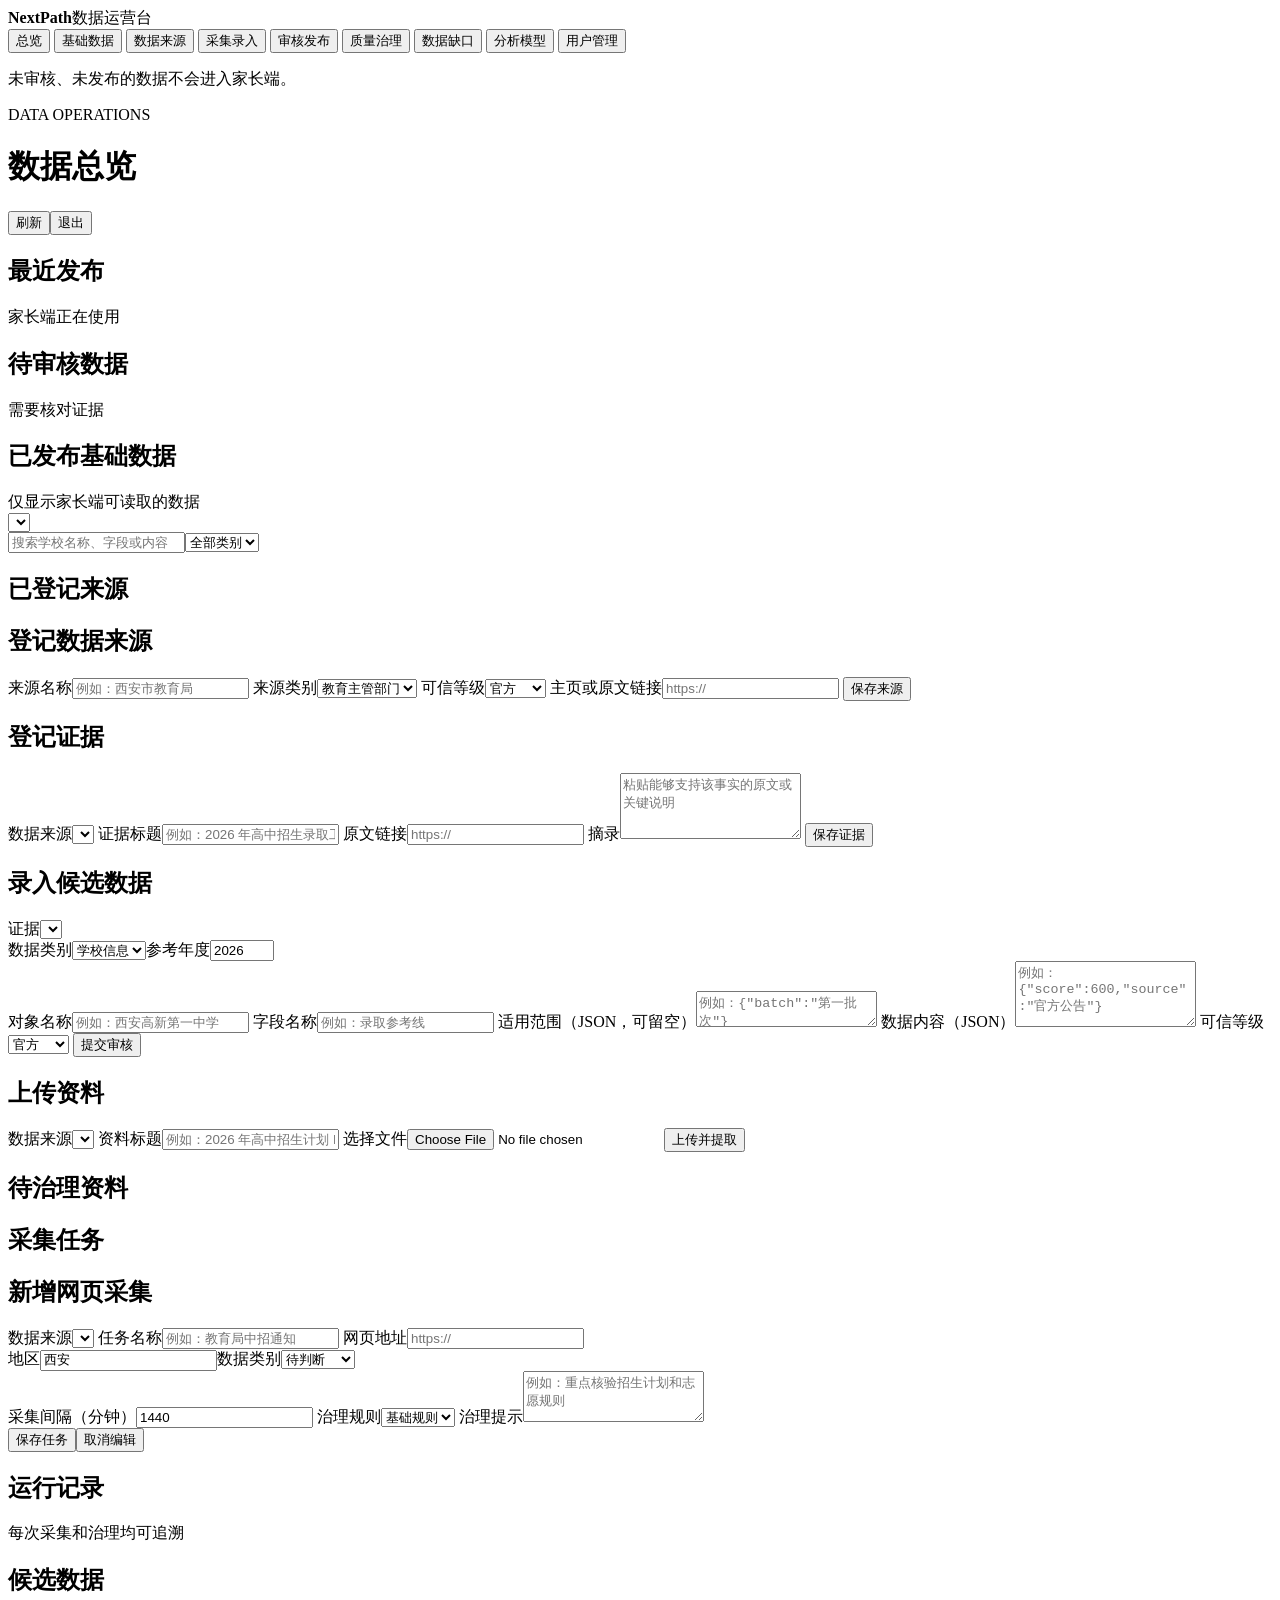
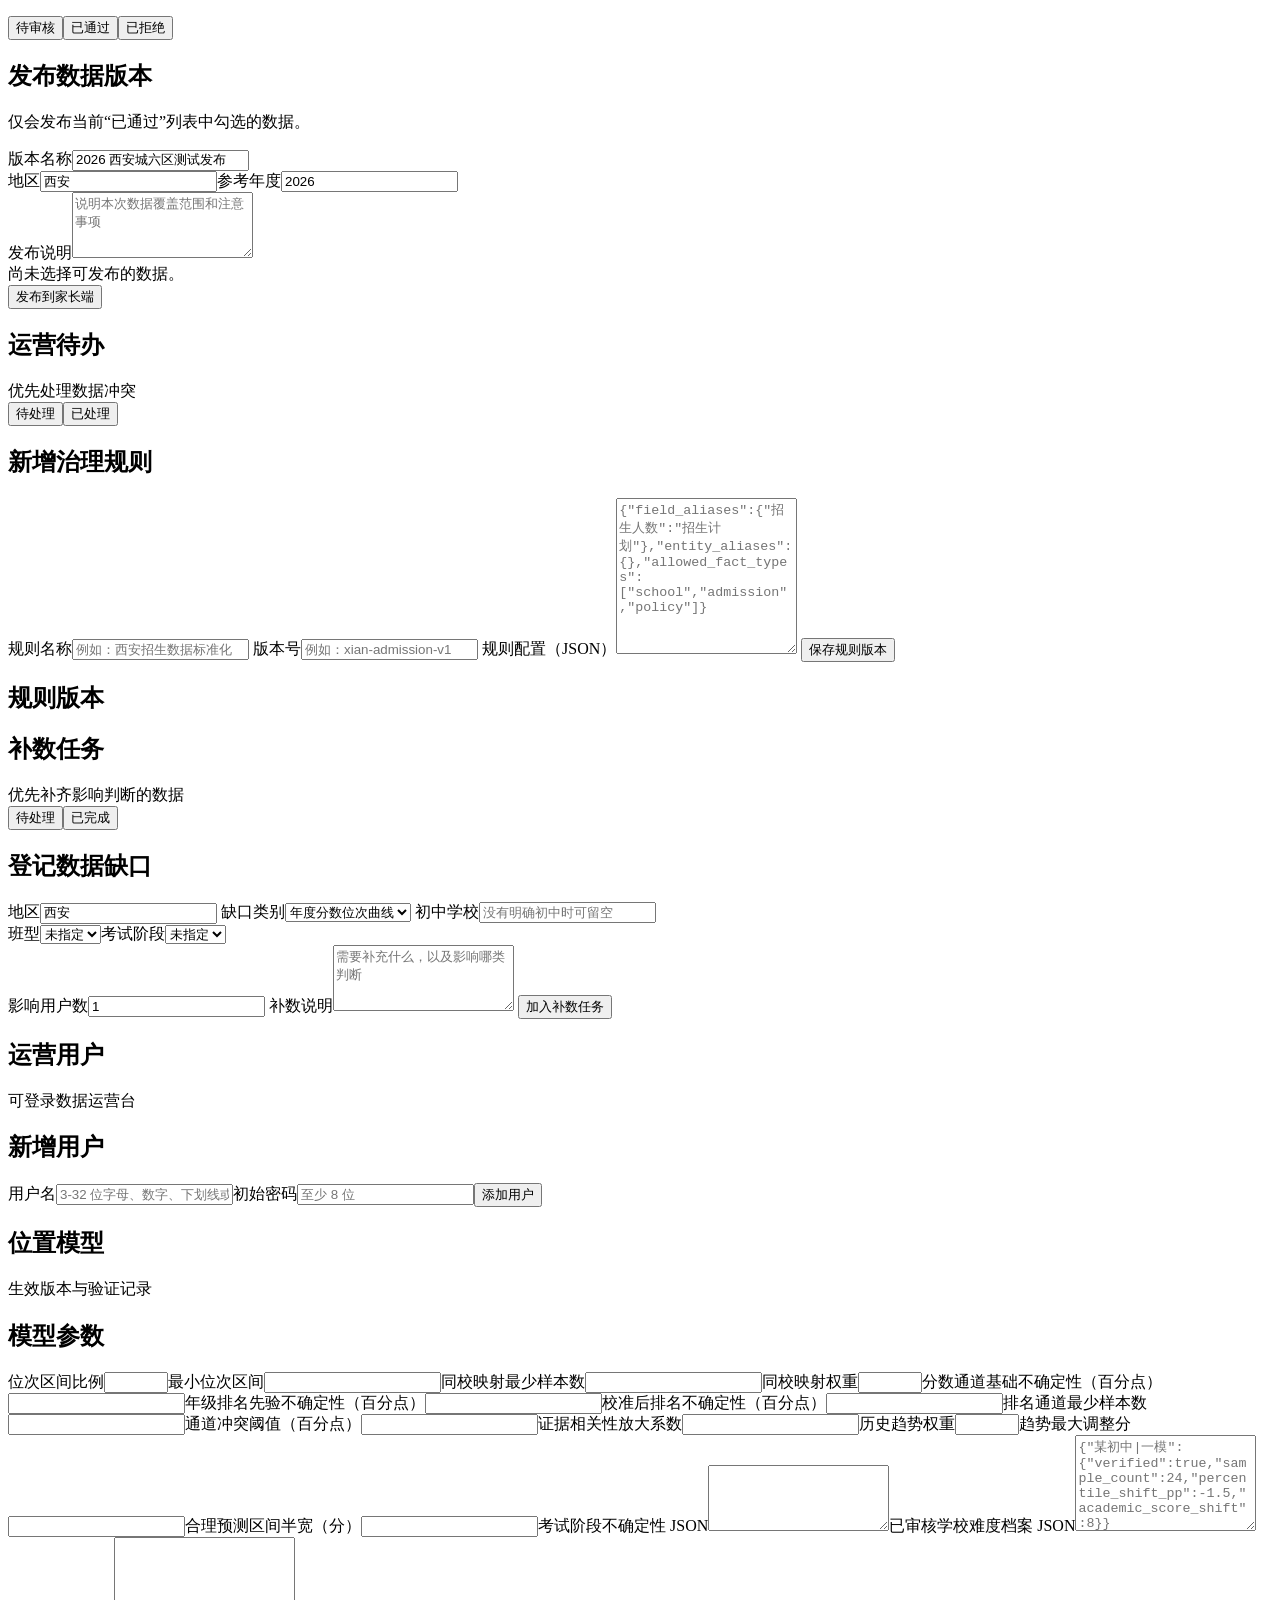
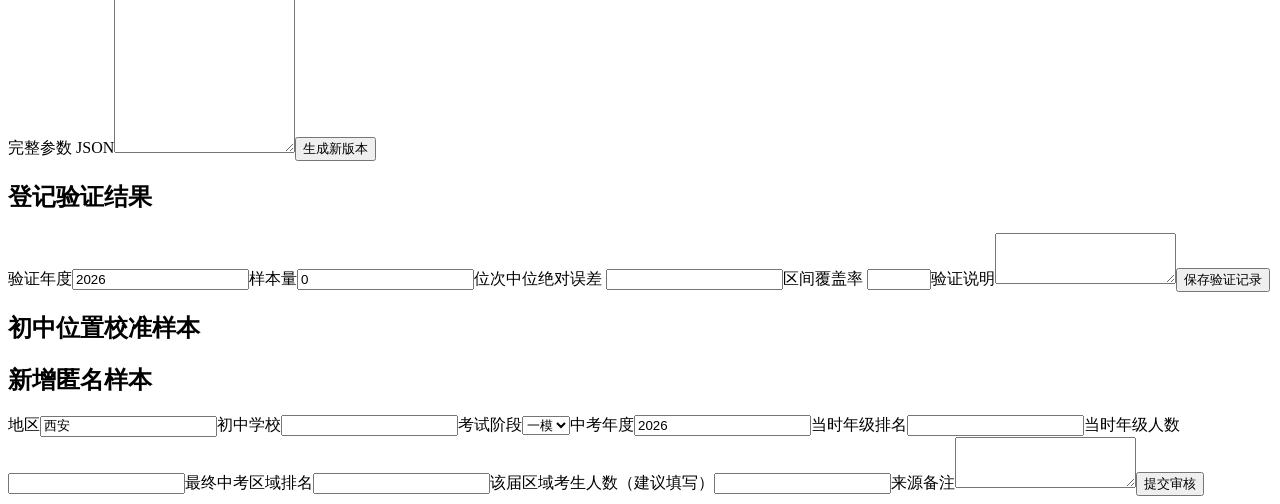
==== commit c1d6ade6: "feat: add annual curve and joint prediction" ====
--- a/backend/admin_portal/static/index.html
+++ b/backend/admin_portal/static/index.html
@@ -170,7 +170,7 @@
       <section id="models" class="view">
         <div class="grid-two wide-left">
           <section class="panel"><div class="panel-head"><h2>位置模型</h2><span>生效版本与验证记录</span></div><div id="modelList" class="list"></div><div id="validationList" class="list"></div></section>
-          <section class="panel form-panel"><h2>模型参数</h2><form id="modelForm" class="form-stack"><input type="hidden" id="modelId"><label>位次区间比例<input id="rankIntervalRatio" type="number" min="0" max="1" step="0.01" required></label><label>最小位次区间<input id="minimumRankInterval" type="number" min="1" step="1" required></label><label>同校映射最少样本数<input id="schoolMappingMinSamples" type="number" min="2" step="1" required></label><label>同校映射权重<input id="schoolMappingWeight" type="number" min="0" max="1" step="0.05" required></label><label>分数通道基础不确定性（百分点）<input id="scoreChannelUncertainty" type="number" min="0.1" step="0.5" required></label><label>年级排名先验不确定性（百分点）<input id="rankPriorUncertainty" type="number" min="0.1" step="0.5" required></label><label>校准后排名不确定性（百分点）<input id="rankCalibratedUncertainty" type="number" min="0.1" step="0.5" required></label><label>排名通道最少样本数<input id="rankChannelMinSamples" type="number" min="2" step="1" required></label><label>通道冲突阈值（百分点）<input id="fusionConflictThreshold" type="number" min="0.1" step="0.5" required></label><label>证据相关性放大系数<input id="fusionCorrelationInflation" type="number" min="1" step="0.05" required></label><label>历史趋势权重<input id="scoreProjectionTrendWeight" type="number" min="0" max="1" step="0.05" required></label><label>趋势最大调整分<input id="scoreProjectionMaxTrendPoints" type="number" min="0" step="1" required></label><label>合理预测区间半宽（分）<input id="scoreProjectionRangePoints" type="number" min="0" step="1" required></label><label>考试阶段不确定性 JSON<textarea id="difficultyStageUncertainty" rows="4"></textarea></label><label>已审核学校难度档案 JSON<textarea id="schoolDifficultyProfiles" rows="6" placeholder='{"某初中|一模":{"verified":true,"sample_count":24,"percentile_shift_pp":-1.5,"academic_score_shift":8}}'></textarea></label><button class="button" type="submit">保存参数</button></form><h2 class="subheading">登记验证结果</h2><form id="validationForm" class="form-stack"><label>验证年度<input name="validation_year" type="number" value="2026" required></label><label>样本量<input name="sample_size" type="number" min="0" value="0" required></label><label>位次中位绝对误差 <input name="median_absolute_rank_error" type="number" min="0" step="1"></label><label>区间覆盖率 <input name="interval_coverage" type="number" min="0" max="1" step="0.01"></label><label>验证说明<textarea name="notes" rows="3"></textarea></label><button class="button secondary" type="submit">保存验证记录</button></form></section>
+          <section class="panel form-panel"><h2 id="modelFormTitle">模型参数</h2><form id="modelForm" class="form-stack"><input type="hidden" id="modelId"><div id="positionModelFields"><label>位次区间比例<input id="rankIntervalRatio" type="number" min="0" max="1" step="0.01"></label><label>最小位次区间<input id="minimumRankInterval" type="number" min="1" step="1"></label><label>同校映射最少样本数<input id="schoolMappingMinSamples" type="number" min="2" step="1"></label><label>同校映射权重<input id="schoolMappingWeight" type="number" min="0" max="1" step="0.05"></label><label>分数通道基础不确定性（百分点）<input id="scoreChannelUncertainty" type="number" min="0.1" step="0.5"></label><label>年级排名先验不确定性（百分点）<input id="rankPriorUncertainty" type="number" min="0.1" step="0.5"></label><label>校准后排名不确定性（百分点）<input id="rankCalibratedUncertainty" type="number" min="0.1" step="0.5"></label><label>排名通道最少样本数<input id="rankChannelMinSamples" type="number" min="2" step="1"></label><label>通道冲突阈值（百分点）<input id="fusionConflictThreshold" type="number" min="0.1" step="0.5"></label><label>证据相关性放大系数<input id="fusionCorrelationInflation" type="number" min="1" step="0.05"></label><label>历史趋势权重<input id="scoreProjectionTrendWeight" type="number" min="0" max="1" step="0.05"></label><label>趋势最大调整分<input id="scoreProjectionMaxTrendPoints" type="number" min="0" step="1"></label><label>合理预测区间半宽（分）<input id="scoreProjectionRangePoints" type="number" min="0" step="1"></label><label>考试阶段不确定性 JSON<textarea id="difficultyStageUncertainty" rows="4"></textarea></label><label>已审核学校难度档案 JSON<textarea id="schoolDifficultyProfiles" rows="6" placeholder='{"某初中|一模":{"verified":true,"sample_count":24,"percentile_shift_pp":-1.5,"academic_score_shift":8}}'></textarea></label></div><label id="genericModelFields" class="hidden">完整参数 JSON<textarea id="modelParametersJson" rows="14"></textarea></label><button class="button" type="submit">生成新版本</button></form><h2 class="subheading">登记验证结果</h2><form id="validationForm" class="form-stack"><label>验证年度<input name="validation_year" type="number" value="2026" required></label><label>样本量<input name="sample_size" type="number" min="0" value="0" required></label><label>位次中位绝对误差 <input name="median_absolute_rank_error" type="number" min="0" step="1"></label><label>区间覆盖率 <input name="interval_coverage" type="number" min="0" max="1" step="0.01"></label><label>验证说明<textarea name="notes" rows="3"></textarea></label><button class="button secondary" type="submit">保存验证记录</button></form></section>
         </div>
         <div class="grid-two wide-left top-gap"><section class="panel"><div class="panel-head"><h2>初中位置校准样本</h2><span id="calibrationSummary"></span></div><div id="calibrationList" class="list"></div></section><section class="panel form-panel"><h2>新增匿名样本</h2><form id="calibrationForm" class="form-stack"><label>地区<input name="region" value="西安" required></label><label>初中学校<input name="junior_school" required></label><label>考试阶段<select name="assessment_stage"><option>一模</option><option>二模</option><option>三模</option><option>期中</option><option>期末</option><option>月考</option><option>周测</option></select></label><label>中考年度<input name="cohort_year" type="number" value="2026" required></label><label>当时年级排名<input name="grade_rank" type="number" min="1" required></label><label>当时年级人数<input name="grade_size" type="number" min="1" required></label><label>最终中考区域排名<input name="final_city_rank" type="number" min="1" required></label><label>该届区域考生人数（建议填写）<input name="final_candidate_count" type="number" min="1"></label><label>来源备注<textarea name="source_note" rows="3"></textarea></label><button class="button secondary" type="submit">提交审核</button></form></section></div>
       </section>
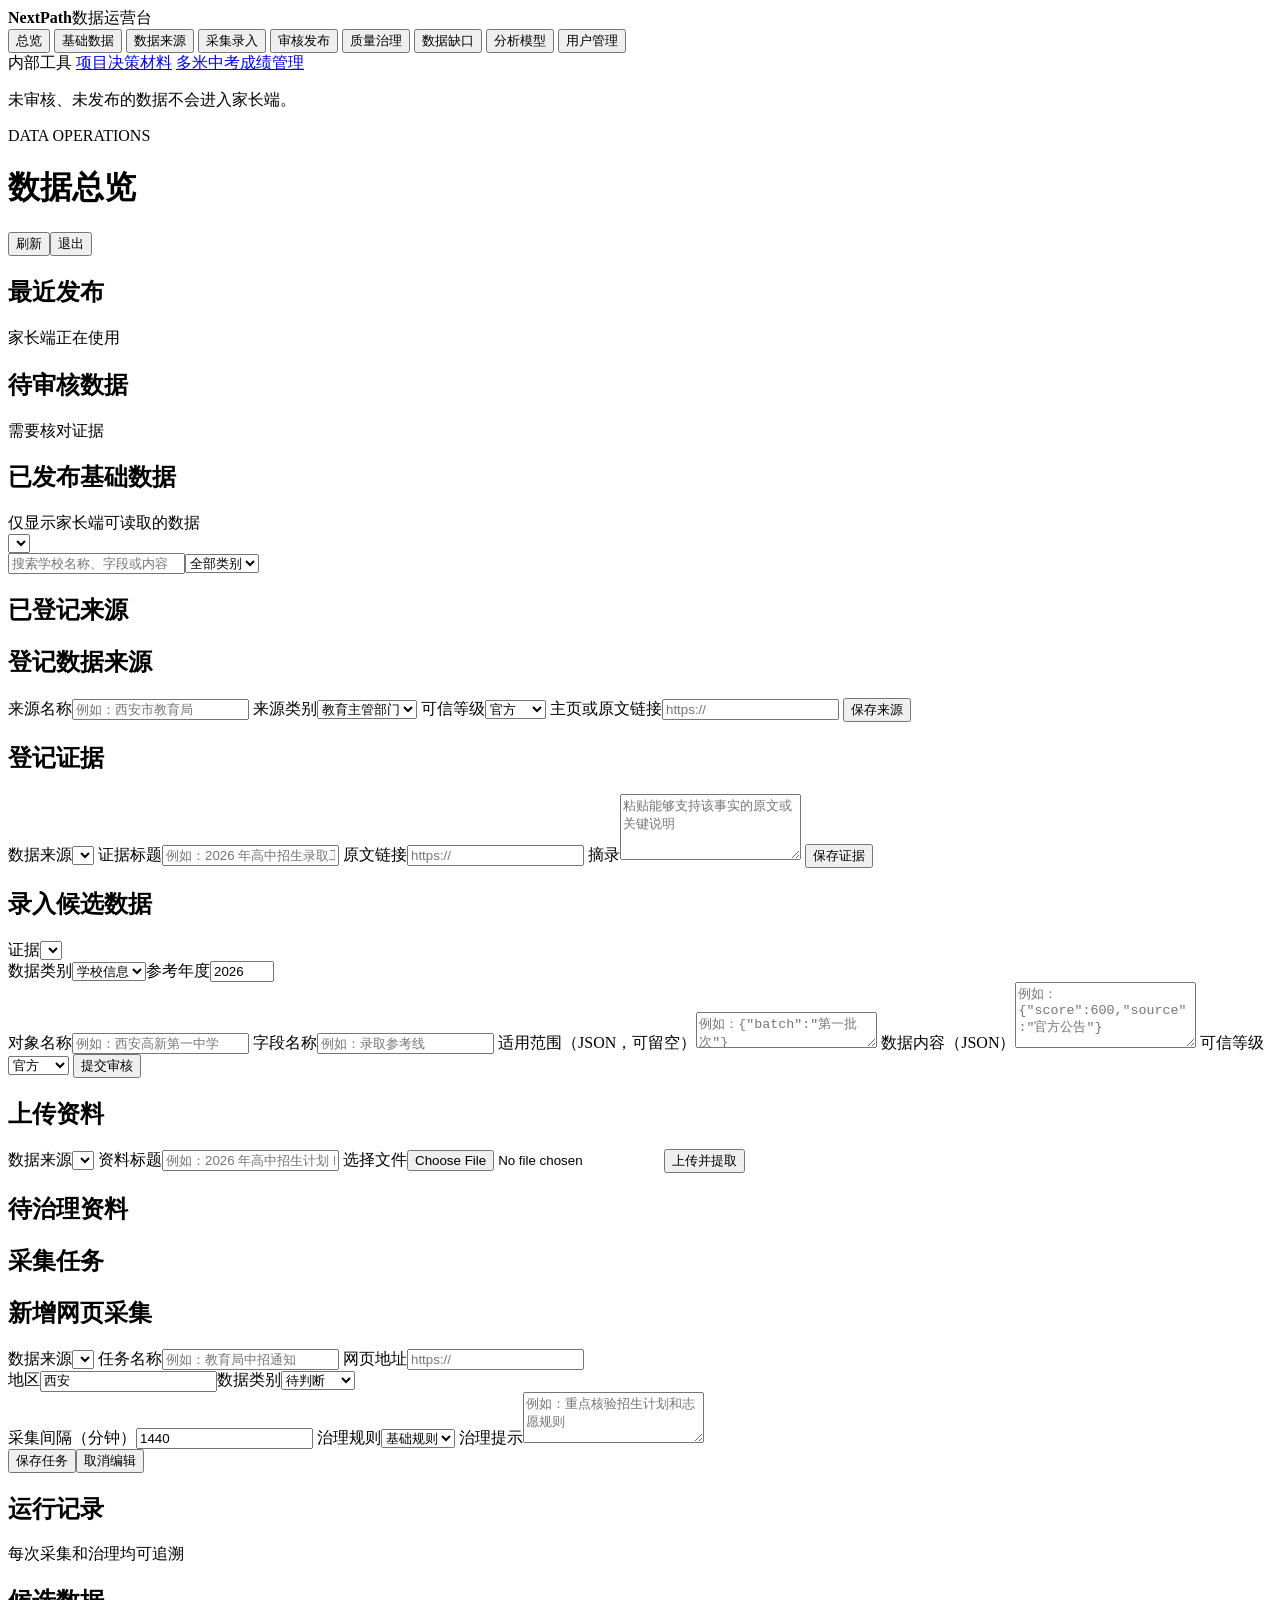
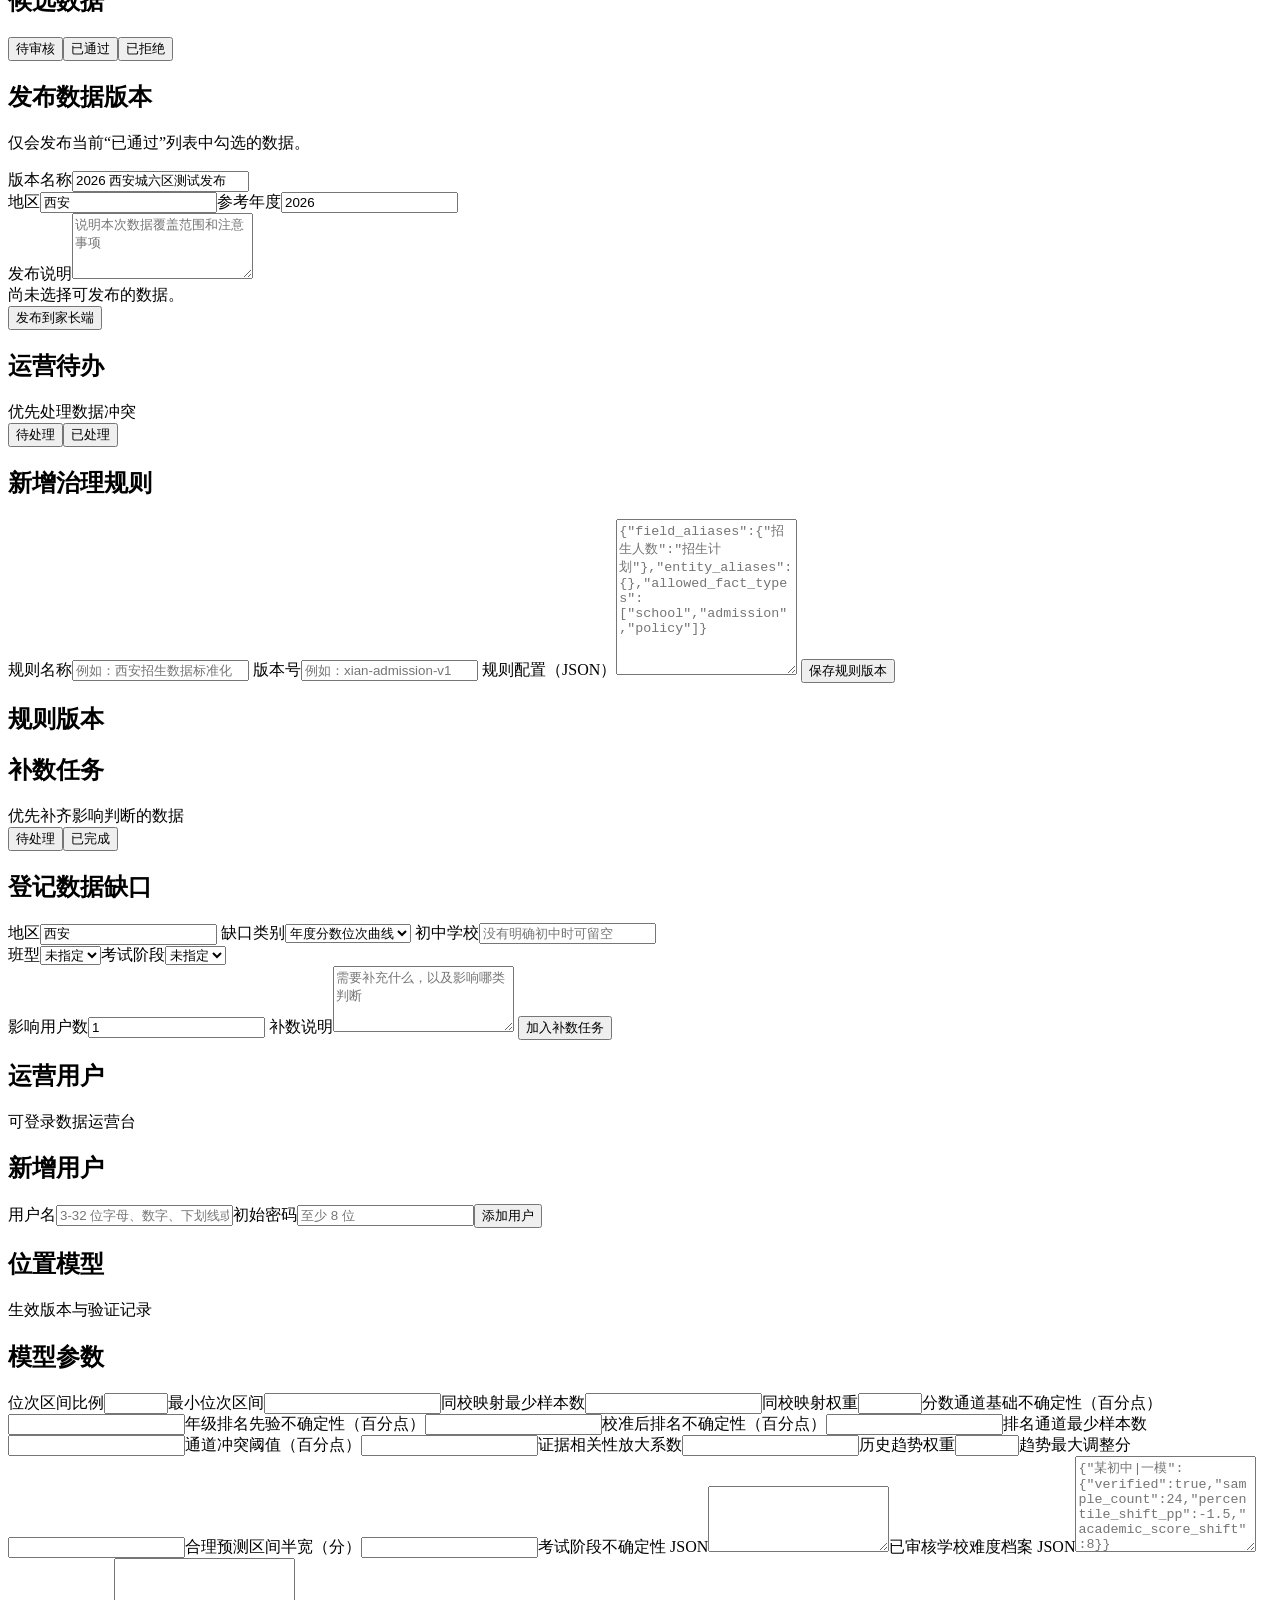
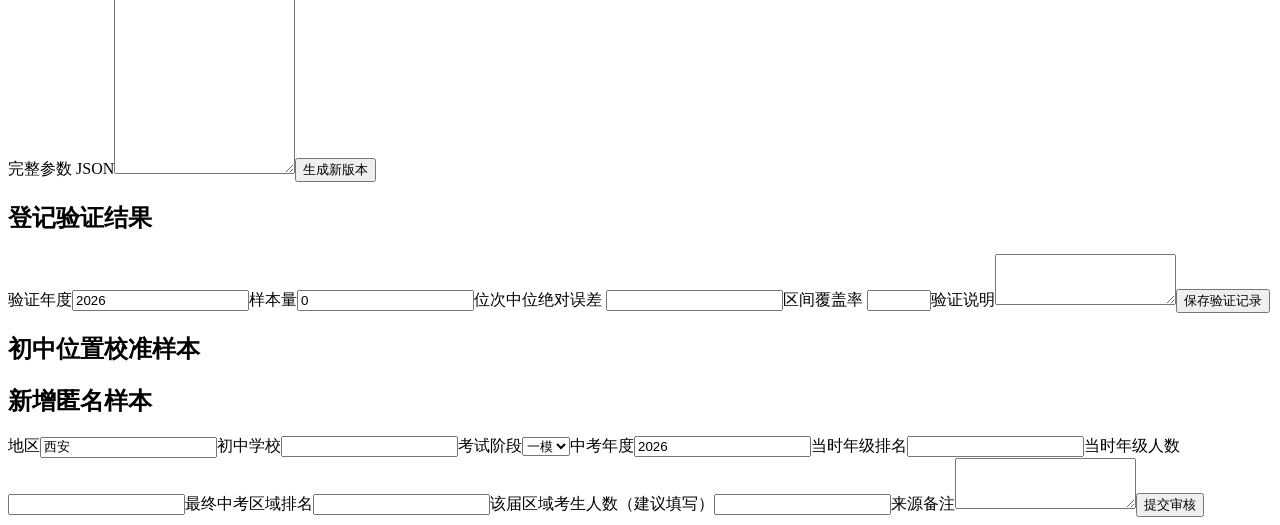
==== commit 02b2ca7f: "feat: protect internal tools through operations portal" ====
--- a/backend/admin_portal/static/index.html
+++ b/backend/admin_portal/static/index.html
@@ -20,6 +20,11 @@
         <button class="nav-item" data-view="models">分析模型</button>
         <button class="nav-item" data-view="users">用户管理</button>
       </nav>
+      <div class="tool-links">
+        <span>内部工具</span>
+        <a href="/tools/decision-materials/">项目决策材料</a>
+        <a href="/tools/exam-tracker/">多米中考成绩管理</a>
+      </div>
       <p class="sidebar-note">未审核、未发布的数据不会进入家长端。</p>
     </aside>
     <main>
